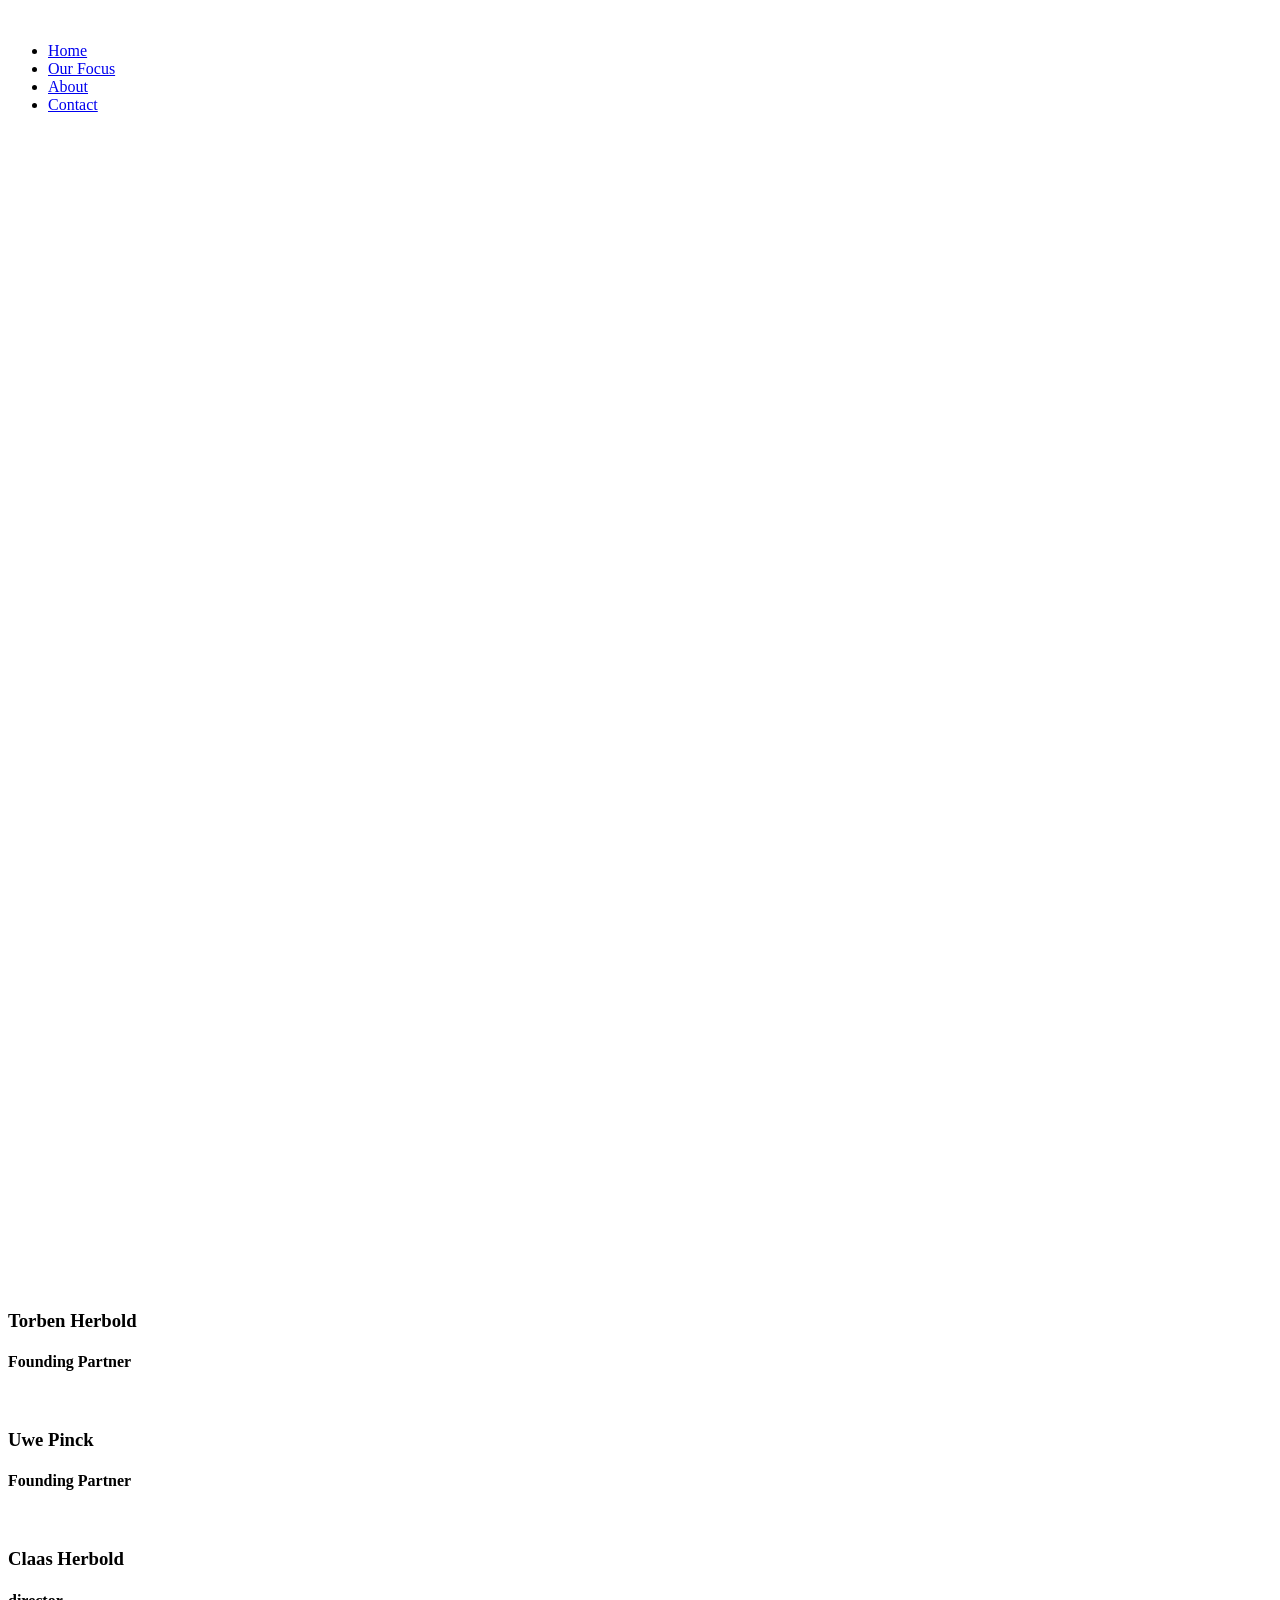
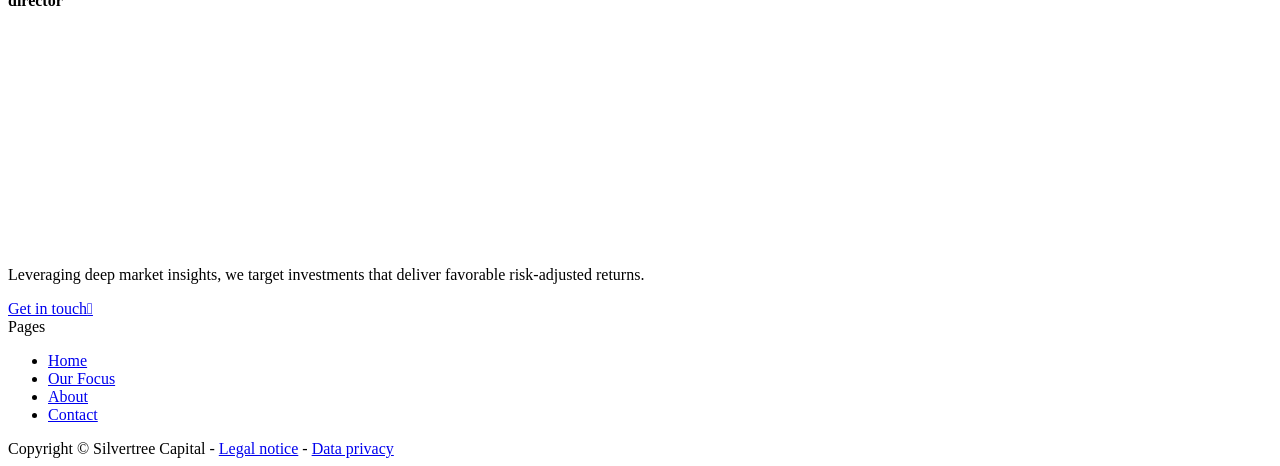
==== public/about/index.html @ 9e9a1d1c "Add files via upload" ====
<!DOCTYPE html><!-- This site was created in Webflow. https://webflow.com --><!-- Last Published: Sat Jul 25 2026 16:51:42 GMT+0000 (Coordinated Universal Time) --><html data-wf-domain="www.silvertree-capital.de" data-wf-page="663e1f1463702f4016083b76" data-wf-site="663e1f1363702f4016083b12" lang="en"><head><meta charset="utf-8"/><title>About - Silvertree Captial</title><meta content="At Silvertree Capital, we&#x27;re not just developing properties; we&#x27;re crafting environments where life thrives." name="description"/><meta content="About - Silvertree Captial" property="og:title"/><meta content="At Silvertree Capital, we&#x27;re not just developing properties; we&#x27;re crafting environments where life thrives." property="og:description"/><meta content="About - Silvertree Captial" name="twitter:title"/><meta content="At Silvertree Capital, we&#x27;re not just developing properties; we&#x27;re crafting environments where life thrives." name="twitter:description"/><meta property="og:type" content="website"/><meta content="summary_large_image" name="twitter:card"/><meta content="width=device-width, initial-scale=1" name="viewport"/><meta content="Webflow" name="generator"/><link href="/assets/css/silvertree-capital.webflow.shared.1a8bb2473.css" rel="stylesheet" type="text/css"/><link href="/assets/fonts/fonts.css" rel="stylesheet" type="text/css"/><link href="/assets/css/site.v6.css" rel="stylesheet" type="text/css"/><link rel="preload" as="image" href="/assets/images/hamburg-alster-header-1920.jpg" media="(min-width: 768px)"/><link rel="preload" as="image" href="/assets/images/hamburg-alster-header-960.jpg" media="(max-width: 767px)"/><style>.section.about{background-image:linear-gradient(rgba(8,10,14,.62),rgba(8,10,14,.62)),url("/assets/images/hamburg-alster-header-1920.jpg");background-position:50% 50%;background-repeat:no-repeat;background-size:cover;min-height:100vh;align-items:center}@media screen and (max-width:767px){.section.about{background-image:linear-gradient(rgba(8,10,14,.62),rgba(8,10,14,.62)),url("/assets/images/hamburg-alster-header-960.jpg")}}</style><script type="text/javascript">!function(o,c){var n=c.documentElement,t=" w-mod-";n.className+=t+"js",("ontouchstart"in o||o.DocumentTouch&&c instanceof DocumentTouch)&&(n.className+=t+"touch")}(window,document);</script><link href="/assets/images/6a315295fad901d6245e35cb_silvertree-capital-icon.png" rel="icon" type="image/png" sizes="32x32" media="(prefers-color-scheme: light)"/><link href="/assets/images/6a315295fad901d6245e35cb_silvertree-capital-icon.png" rel="icon" type="image/png" sizes="32x32" media="(prefers-color-scheme: dark)"/><link href="/assets/images/6a315295ffee8e875b7d99be_silvertree-capital-icon.png" rel="icon" type="image/png" sizes="48x48"/><link href="/assets/images/6a3152955dd1f8c471ed96b3_silvertree-capital-icon.png" rel="apple-touch-icon" sizes="180x180"/><link href="/assets/images/6a31529553859b2323d731cc_silvertree-capital-icon.png" rel="icon" type="image/png" sizes="192x192"/><link href="/assets/images/6a315295923a7083c7847351_silvertree-capital-icon.png" rel="icon" type="image/png" sizes="512x512"/><style>
  .w-webflow-badge{
  display:none !important;
  }
 </style><script type="text/javascript">window.__WEBFLOW_CURRENCY_SETTINGS = {"currencyCode":"USD","symbol":"$","decimal":".","fractionDigits":2,"group":",","template":"{{wf {\"path\":\"symbol\",\"type\":\"PlainText\"} }} {{wf {\"path\":\"amount\",\"type\":\"CommercePrice\"} }} {{wf {\"path\":\"currencyCode\",\"type\":\"PlainText\"} }}","hideDecimalForWholeNumbers":false};</script></head><body><div class="page-wrapper"><div data-collapse="medium" data-animation="default" data-duration="400" data-w-id="04824156-eced-c654-ab98-88caa897ff70" data-easing="ease" data-easing2="ease" role="banner" class="header w-nav"><div class="container-default w-container"><div class="header-wrapper"><div class="split-content header-right"><a href="/" class="header-link w-nav-brand"><img src="/assets/images/66463c0bfa6e8739a011ad07_white_font_transparent-1.png" sizes="(max-width: 767px) 98vw, (max-width: 991px) 728px, 940px" srcset="/assets/images/66463c0bfa6e8739a011ad07_white_font_transparent-1-p-500.png 500w, /assets/images/66463c0bfa6e8739a011ad07_white_font_transparent-1-p-800.png 800w, /assets/images/66463c0bfa6e8739a011ad07_white_font_transparent-1-p-1080.png 1080w, /assets/images/66463c0bfa6e8739a011ad07_white_font_transparent-1.png 1196w" alt="" class="header-logo"/></a></div><div class="split-content header-left"><nav role="navigation" class="nav-menu w-nav-menu"><ul role="list" class="header-navigation"><li class="nav-item-wrapper"><a href="/" class="nav-link">Home</a></li><li class="nav-item-wrapper"><a href="/our-focus" class="nav-link">Our Focus</a></li><li class="nav-item-wrapper"><a href="/about" aria-current="page" class="nav-link w--current">About</a></li><li class="nav-item-wrapper"><a href="/contact" class="nav-link">Contact</a></li></ul></nav><div class="menu-button w-nav-button"><div class="menu-button-icon-main-wrap"><div class="menu-button-icon-wrap"><div class="menu-button-icon-line top"></div><div class="menu-button-icon-line middle"></div><div class="menu-button-icon-line bottom"></div></div></div></div></div></div></div></div><div data-w-id="4d869814-b1e2-86d2-db6f-6ff3fe036704" style="opacity:0" class="section about"><div class="container-default section-with-bg w-container"><div><div class="mg-bottom-large-72px"><div class="title-wrapper mg-bottom-24px"><h1 data-w-id="308b2f58-8316-ce92-6986-f30929297d77" style="-webkit-transform:translate3d(0, 0, 0) scale3d(0.97, 0.97, 1) rotateX(0) rotateY(0) rotateZ(0) skew(0, 0);-moz-transform:translate3d(0, 0, 0) scale3d(0.97, 0.97, 1) rotateX(0) rotateY(0) rotateZ(0) skew(0, 0);-ms-transform:translate3d(0, 0, 0) scale3d(0.97, 0.97, 1) rotateX(0) rotateY(0) rotateZ(0) skew(0, 0);transform:translate3d(0, 0, 0) scale3d(0.97, 0.97, 1) rotateX(0) rotateY(0) rotateZ(0) skew(0, 0);opacity:0" class="display-1 color-white home-hero-title">About Us</h1><div data-w-id="308b2f58-8316-ce92-6986-f30929297d79" style="width:0px" class="inline underline-bg"><div class="fill-block bg-neutral-100"></div></div></div><p data-w-id="fbf1f1e9-5c95-83bb-5704-c61bd8c6dc93" style="-webkit-transform:translate3d(0, 0, 0) scale3d(0.97, 0.97, 1) rotateX(0) rotateY(0) rotateZ(0) skew(0, 0);-moz-transform:translate3d(0, 0, 0) scale3d(0.97, 0.97, 1) rotateX(0) rotateY(0) rotateZ(0) skew(0, 0);-ms-transform:translate3d(0, 0, 0) scale3d(0.97, 0.97, 1) rotateX(0) rotateY(0) rotateZ(0) skew(0, 0);transform:translate3d(0, 0, 0) scale3d(0.97, 0.97, 1) rotateX(0) rotateY(0) rotateZ(0) skew(0, 0);opacity:0" class="paragraph-large home-hero-paragraph">Silvertree Capital invests exclusively its own capital into real estate and development opportunities, with a focus on long-term value creation through disciplined capital allocation.</p></div></div></div></div><div class="section bg-neutral-100"><div class="container-default w-container"><div class="_2-column-grid larger-right-column"><div><div class="mg-bottom-48px"><div class="dash---130px mg-bottom-32px"><div class="fill-block bg-primary-1"></div></div><h2 data-w-id="3b1f2982-4ecf-5f47-b687-80a4da2594a7" style="-webkit-transform:translate3d(0, 0, 0) scale3d(0.97, 0.97, 1) rotateX(0) rotateY(0) rotateZ(0) skew(0, 0);-moz-transform:translate3d(0, 0, 0) scale3d(0.97, 0.97, 1) rotateX(0) rotateY(0) rotateZ(0) skew(0, 0);-ms-transform:translate3d(0, 0, 0) scale3d(0.97, 0.97, 1) rotateX(0) rotateY(0) rotateZ(0) skew(0, 0);transform:translate3d(0, 0, 0) scale3d(0.97, 0.97, 1) rotateX(0) rotateY(0) rotateZ(0) skew(0, 0);opacity:0" class="display-2 mg-bottom-0px">Our Mission</h2></div><img class="image about" src="/assets/images/664081c350f24b34f70484ac_fabian-wolf-uXRnFuwpGXM-unsplash-p-1600.jpg" alt="" style="-webkit-transform:translate3d(0, 0, 0) scale3d(0.97, 0.97, 1) rotateX(0) rotateY(0) rotateZ(0) skew(0, 0);-moz-transform:translate3d(0, 0, 0) scale3d(0.97, 0.97, 1) rotateX(0) rotateY(0) rotateZ(0) skew(0, 0);-ms-transform:translate3d(0, 0, 0) scale3d(0.97, 0.97, 1) rotateX(0) rotateY(0) rotateZ(0) skew(0, 0);transform:translate3d(0, 0, 0) scale3d(0.97, 0.97, 1) rotateX(0) rotateY(0) rotateZ(0) skew(0, 0);opacity:0" sizes="(max-width: 4000px) 100vw, 4000px" data-w-id="0867b109-54bb-2ddc-6b40-e6dbf54d7ffa" srcset="/assets/images/664081c350f24b34f70484ac_fabian-wolf-uXRnFuwpGXM-unsplash-p-1600.jpg 500w, /assets/images/664081c350f24b34f70484ac_fabian-wolf-uXRnFuwpGXM-unsplash-p-1080.jpg 1080w"/></div><div id="w-node-cf9bf992-137c-d051-7981-11e50702d712-16083b76" class="inner-container-650px"><p data-w-id="e8ac335a-157c-e675-7a60-fa9070225025" style="-webkit-transform:translate3d(0, 0, 0) scale3d(0.97, 0.97, 1) rotateX(0) rotateY(0) rotateZ(0) skew(0, 0);-moz-transform:translate3d(0, 0, 0) scale3d(0.97, 0.97, 1) rotateX(0) rotateY(0) rotateZ(0) skew(0, 0);-ms-transform:translate3d(0, 0, 0) scale3d(0.97, 0.97, 1) rotateX(0) rotateY(0) rotateZ(0) skew(0, 0);transform:translate3d(0, 0, 0) scale3d(0.97, 0.97, 1) rotateX(0) rotateY(0) rotateZ(0) skew(0, 0);opacity:0" class="mg-bottom-large-72px">We invest in selected opportunities where our market knowledge, hands-on involvement, and long-term perspective allow us to unlock value and enhance performance over time. We take an active approach to managing and improving our assets throughout the cycle.<br/></p><img class="image about" src="/assets/images/664081f5fbe4d7ae2f394a86_chris-unger-et4QEJGX11g-unsplash-p-1600.jpg" alt="" style="-webkit-transform:translate3d(0, 0, 0) scale3d(0.97, 0.97, 1) rotateX(0) rotateY(0) rotateZ(0) skew(0, 0);-moz-transform:translate3d(0, 0, 0) scale3d(0.97, 0.97, 1) rotateX(0) rotateY(0) rotateZ(0) skew(0, 0);-ms-transform:translate3d(0, 0, 0) scale3d(0.97, 0.97, 1) rotateX(0) rotateY(0) rotateZ(0) skew(0, 0);transform:translate3d(0, 0, 0) scale3d(0.97, 0.97, 1) rotateX(0) rotateY(0) rotateZ(0) skew(0, 0);opacity:0" sizes="(max-width: 3978px) 100vw, 3978px" data-w-id="37961eca-471d-b73a-5647-9a72ef8bf08f" srcset="/assets/images/664081f5fbe4d7ae2f394a86_chris-unger-et4QEJGX11g-unsplash-p-1600.jpg 500w, /assets/images/664081f5fbe4d7ae2f394a86_chris-unger-et4QEJGX11g-unsplash-p-1080.jpg 1080w"/></div></div></div></div><div class="section"><div class="container-default w-container"><div><div class="_2-column-grid mg-bottom-48px"><div><div class="dash---130px mg-bottom-32px"><div class="fill-block bg-primary-1"></div></div><h2 data-w-id="2506b163-7005-e95b-2d07-e92a3da76789" style="-webkit-transform:translate3d(0, 0, 0) scale3d(0.97, 0.97, 1) rotateX(0) rotateY(0) rotateZ(0) skew(0, 0);-moz-transform:translate3d(0, 0, 0) scale3d(0.97, 0.97, 1) rotateX(0) rotateY(0) rotateZ(0) skew(0, 0);-ms-transform:translate3d(0, 0, 0) scale3d(0.97, 0.97, 1) rotateX(0) rotateY(0) rotateZ(0) skew(0, 0);transform:translate3d(0, 0, 0) scale3d(0.97, 0.97, 1) rotateX(0) rotateY(0) rotateZ(0) skew(0, 0);opacity:0" class="display-2 mg-bottom-0px">Our Management</h2></div><div id="w-node-_2506b163-7005-e95b-2d07-e92a3da7678b-16083b76" data-w-id="2506b163-7005-e95b-2d07-e92a3da7678b" style="-webkit-transform:translate3d(0, 0, 0) scale3d(0.97, 0.97, 1) rotateX(0) rotateY(0) rotateZ(0) skew(0, 0);-moz-transform:translate3d(0, 0, 0) scale3d(0.97, 0.97, 1) rotateX(0) rotateY(0) rotateZ(0) skew(0, 0);-ms-transform:translate3d(0, 0, 0) scale3d(0.97, 0.97, 1) rotateX(0) rotateY(0) rotateZ(0) skew(0, 0);transform:translate3d(0, 0, 0) scale3d(0.97, 0.97, 1) rotateX(0) rotateY(0) rotateZ(0) skew(0, 0);opacity:0"></div></div></div><div id="w-node-b0edd016-19ca-bb01-1bc6-6f5aee6fe79c-16083b76" class="w-layout-layout quick-stack wf-layout-layout"><div class="w-layout-cell"><img src="/assets/images/6655da181cdad0244ff8686c_Torben-1-p-800.png" loading="lazy" sizes="(max-width: 3375px) 100vw, 3375px" srcset="/assets/images/6655da181cdad0244ff8686c_Torben-1-p-500.png 500w, /assets/images/6655da181cdad0244ff8686c_Torben-1-p-800.png 800w, /assets/images/6655da181cdad0244ff8686c_Torben-1-p-1080.png 1080w, /assets/images/6655da181cdad0244ff8686c_Torben-1-p-1600.png 1600w" alt=""/><div><h3 class="heading">Torben Herbold</h3><h4 class="text-single-uppercase medium">Founding Partner</h4></div></div><div class="w-layout-cell"><img src="/assets/images/6655da17ba5be57d920dbcf2_Uwe-1-p-800.png" loading="lazy" width="544" sizes="(max-width: 479px) 100vw, 544px" alt="" srcset="/assets/images/6655da17ba5be57d920dbcf2_Uwe-1-p-500.png 500w, /assets/images/6655da17ba5be57d920dbcf2_Uwe-1-p-800.png 800w, /assets/images/6655da17ba5be57d920dbcf2_Uwe-1-p-1080.png 1080w, /assets/images/6655da17ba5be57d920dbcf2_Uwe-1-p-1600.png 1600w"/><div><h3 class="heading">Uwe Pinck</h3><h4 class="text-single-uppercase medium">Founding Partner</h4></div></div><div class="w-layout-cell"><img src="/assets/images/6655da188ce4aad27894f478_Claas-1-p-800.png" loading="lazy" sizes="(max-width: 3375px) 100vw, 3375px" srcset="/assets/images/6655da188ce4aad27894f478_Claas-1-p-500.png 500w, /assets/images/6655da188ce4aad27894f478_Claas-1-p-800.png 800w, /assets/images/6655da188ce4aad27894f478_Claas-1-p-1080.png 1080w, /assets/images/6655da188ce4aad27894f478_Claas-1-p-1600.png 1600w" alt=""/><div><h3 class="heading">Claas Herbold</h3><h4 class="text-single-uppercase medium">director</h4></div></div></div></div></div><div class="section bg-neutral-100 mask"><div class="container-default w-container"><div><div class="_2-column-grid mg-bottom-48px"><div><div class="dash---130px mg-bottom-32px"><div class="fill-block bg-primary-1"></div></div><h2 data-w-id="1bf3bd34-3ce9-e74c-19a0-66e1411b6836" style="-webkit-transform:translate3d(0, 0, 0) scale3d(0.97, 0.97, 1) rotateX(0) rotateY(0) rotateZ(0) skew(0, 0);-moz-transform:translate3d(0, 0, 0) scale3d(0.97, 0.97, 1) rotateX(0) rotateY(0) rotateZ(0) skew(0, 0);-ms-transform:translate3d(0, 0, 0) scale3d(0.97, 0.97, 1) rotateX(0) rotateY(0) rotateZ(0) skew(0, 0);transform:translate3d(0, 0, 0) scale3d(0.97, 0.97, 1) rotateX(0) rotateY(0) rotateZ(0) skew(0, 0);opacity:0" class="display-2 mg-bottom-0px">Our Office</h2></div></div><div data-delay="4000" data-animation="slide" class="slider mg-bottom-mobile w-slider" data-autoplay="false" data-easing="ease" data-hide-arrows="false" data-disable-swipe="false" data-autoplay-limit="0" data-nav-spacing="3" data-duration="500" data-infinite="true"><div data-w-id="abdd3b18-5d66-8b37-345d-62be607b14fc" style="-webkit-transform:translate3d(0, 0, 0) scale3d(0.97, 0.97, 1) rotateX(0) rotateY(0) rotateZ(0) skew(0, 0);-moz-transform:translate3d(0, 0, 0) scale3d(0.97, 0.97, 1) rotateX(0) rotateY(0) rotateZ(0) skew(0, 0);-ms-transform:translate3d(0, 0, 0) scale3d(0.97, 0.97, 1) rotateX(0) rotateY(0) rotateZ(0) skew(0, 0);transform:translate3d(0, 0, 0) scale3d(0.97, 0.97, 1) rotateX(0) rotateY(0) rotateZ(0) skew(0, 0);opacity:0" class="false-mask inner-container-980px w-slider-mask"><div class="slide inner-container-980px w-slide"><div class="card slider-card"><div id="w-node-_40b0ed5f-c1fc-80ae-57c7-1355a8da7551-16083b76"><h3 class="display-3 mg-bottom-40px">Hamburg</h3><div class="mg-bottom-40px mg-mb-24px"><h4>Address</h4><div class="paragraph-large">Langenstücken 34, 22393 Hamburg, Germany</div></div></div><div id="w-node-_5ba2a171-0319-2ac8-0be4-a2da02097555-16083b76" class="image-wrapper"><img src="/assets/images/664b43d7c8dc3d1ed43a28a2_Screenshot-2024-05-20-at-14.32-1.png" alt="" sizes="(max-width: 980px) 100vw, 980px" srcset="/assets/images/664b43d7c8dc3d1ed43a28a2_Screenshot-2024-05-20-at-14.32-1-p-800.png 500w, /assets/images/664b43d7c8dc3d1ed43a28a2_Screenshot-2024-05-20-at-14.32-1.png 980w" class="image full-image"/></div></div></div></div><div data-w-id="abdd3b18-5d66-8b37-345d-62be607b14ff" style="-webkit-transform:translate3d(0, 0, 0) scale3d(0.97, 0.97, 1) rotateX(0) rotateY(0) rotateZ(0) skew(0, 0);-moz-transform:translate3d(0, 0, 0) scale3d(0.97, 0.97, 1) rotateX(0) rotateY(0) rotateZ(0) skew(0, 0);-ms-transform:translate3d(0, 0, 0) scale3d(0.97, 0.97, 1) rotateX(0) rotateY(0) rotateZ(0) skew(0, 0);transform:translate3d(0, 0, 0) scale3d(0.97, 0.97, 1) rotateX(0) rotateY(0) rotateZ(0) skew(0, 0);opacity:0" class="slider-arrow left w-slider-arrow-left"><div class="chevron"></div></div><div data-w-id="abdd3b18-5d66-8b37-345d-62be607b1501" style="-webkit-transform:translate3d(0, 0, 0) scale3d(0.97, 0.97, 1) rotateX(0) rotateY(0) rotateZ(0) skew(0, 0);-moz-transform:translate3d(0, 0, 0) scale3d(0.97, 0.97, 1) rotateX(0) rotateY(0) rotateZ(0) skew(0, 0);-ms-transform:translate3d(0, 0, 0) scale3d(0.97, 0.97, 1) rotateX(0) rotateY(0) rotateZ(0) skew(0, 0);transform:translate3d(0, 0, 0) scale3d(0.97, 0.97, 1) rotateX(0) rotateY(0) rotateZ(0) skew(0, 0);opacity:0" class="slider-arrow w-slider-arrow-right"><div class="chevron"></div></div><div class="slide-nav w-slider-nav w-round"></div></div></div></div></div><footer class="footer"><div class="container-default"><div class="w-layout-grid footer-grid middle"><div><img src="/assets/images/66463c0bfa6e8739a011ad07_white_font_transparent-1.png" width="159" sizes="(max-width: 479px) 47vw, 159px" srcset="/assets/images/66463c0bfa6e8739a011ad07_white_font_transparent-1-p-500.png 500w, /assets/images/66463c0bfa6e8739a011ad07_white_font_transparent-1-p-800.png 800w, /assets/images/66463c0bfa6e8739a011ad07_white_font_transparent-1-p-1080.png 1080w, /assets/images/66463c0bfa6e8739a011ad07_white_font_transparent-1.png 1196w" alt="" class="footer-logo"/><div class="div-block-2"></div><p data-w-id="c22730ce-92e0-a5aa-b1f7-70bd97928b49" class="color-neutral-400 mg-bottom-0px">Leveraging deep market insights, we target investments that deliver favorable risk-adjusted returns.</p><div class="div-block"></div><div data-w-id="bd1c255a-5fb5-524e-faff-4a896b7d5a93" class="_2-buttons-wrap"><a href="/contact" class="button-primary button-white _2-buttons w-inline-block"><div>Get in touch<span class="button-arrow"></span></div><div class="underline-wrap"><div class="button-underline white"></div></div></a></div></div><div id="w-node-_48917d72-5402-0e43-5517-68550283e1ba-ae2f46c5" data-w-id="48917d72-5402-0e43-5517-68550283e1ba" class="footer-column"><div class="footer-title mg-bottom-40px">Pages</div><div class="footer-nav-wrapper"><ul role="list" class="footer-nav"><li class="footer-nav-item"><a href="/" class="footer-link">Home</a></li><li class="footer-nav-item"><a href="/our-focus" class="footer-link">Our Focus</a></li><li class="footer-nav-item"><a href="/about" aria-current="page" class="footer-link w--current">About</a></li><li class="footer-nav-item"><a href="/contact" class="footer-link">Contact</a></li></ul></div></div></div><div class="footer-bottom-content"><div><div data-w-id="22f1d813-2ba8-69a6-baca-3d41fc54634a">Copyright © Silvertree Capital - <a href="/impressum" class="link">Legal notice</a> - <a href="/datenschutz" class="link">Data privacy</a></div></div></div></div></footer></div><script src="/assets/js/jquery-3.5.1.min.dc5e7f18c8.js" type="text/javascript"></script><script src="/assets/js/webflow.schunk.161f08e56d0294aa.js" type="text/javascript"></script><script src="/assets/js/webflow.schunk.1b6f95f79d54daef.js" type="text/javascript"></script><script src="/assets/js/webflow.schunk.bad753b47b970d67.js" type="text/javascript"></script><script src="/assets/js/webflow.6b725c12.0cbb1a4dad8b4aff.js" type="text/javascript"></script></body></html>
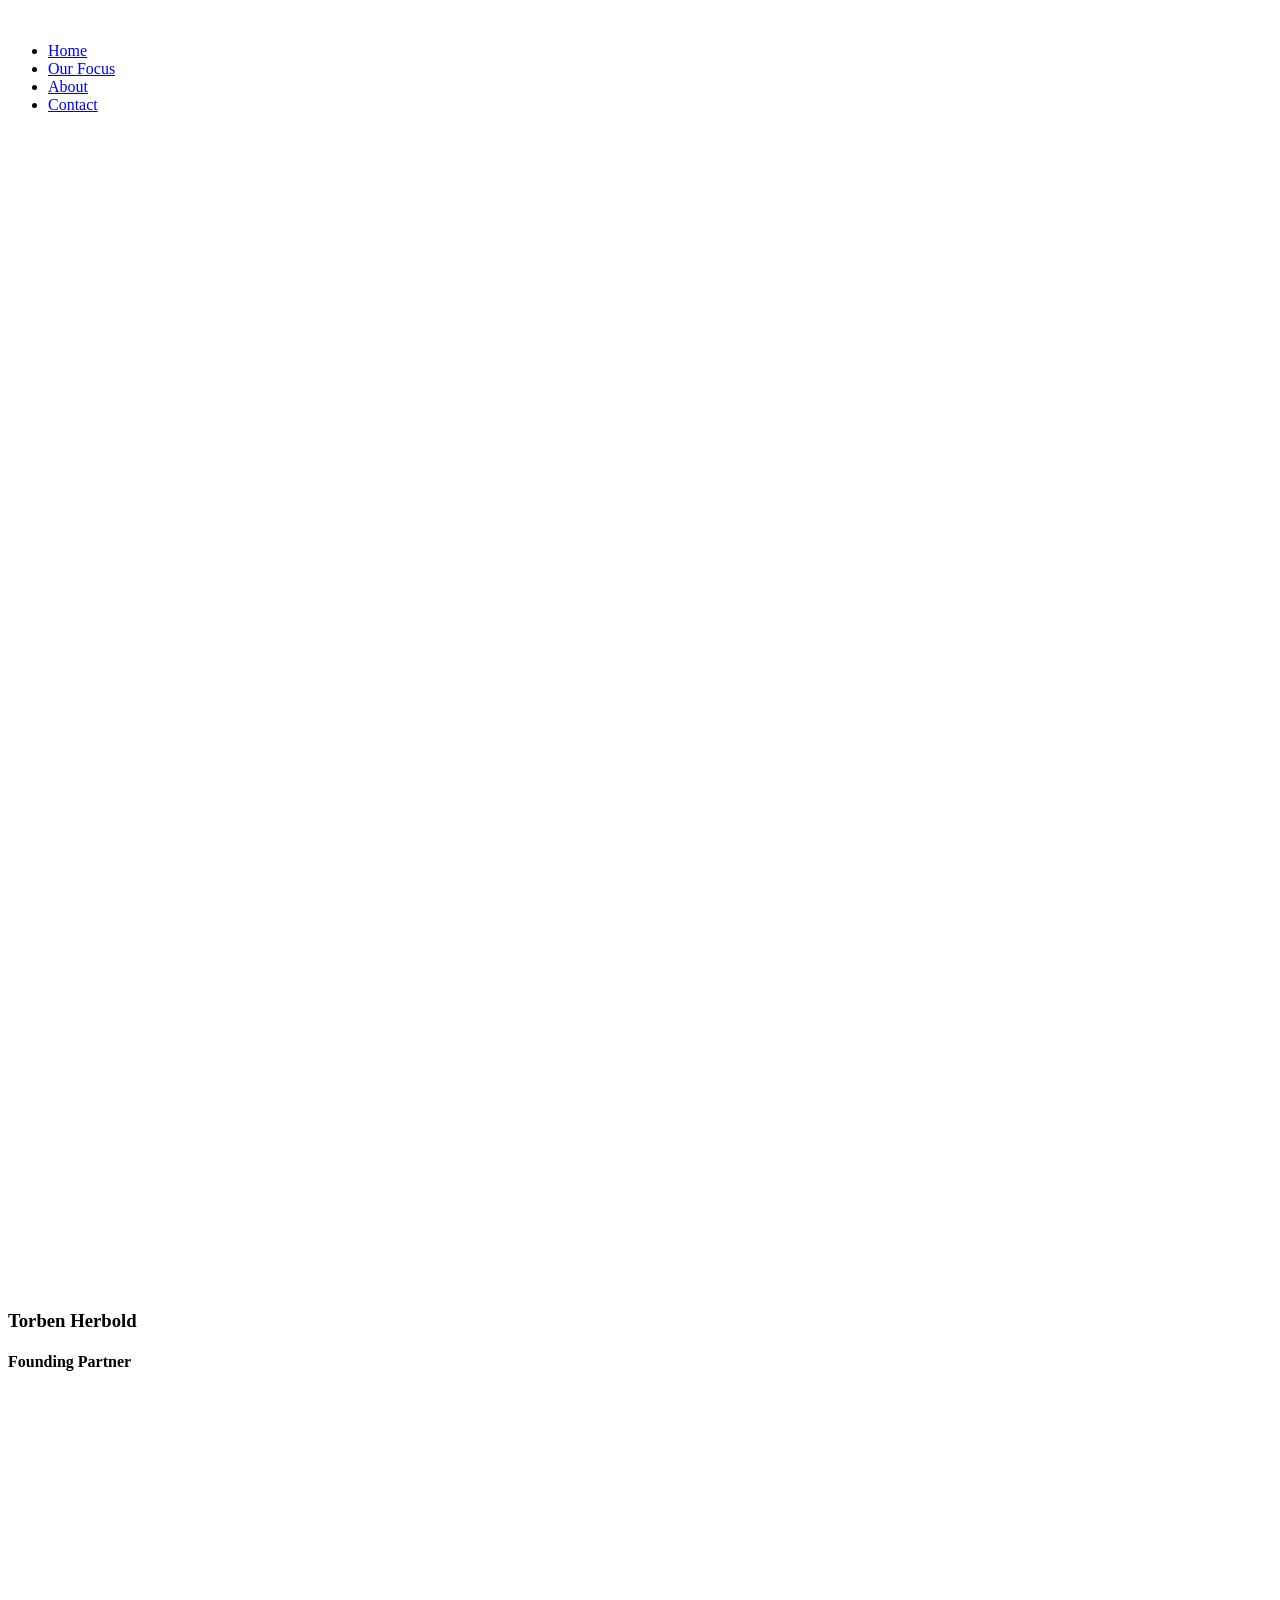
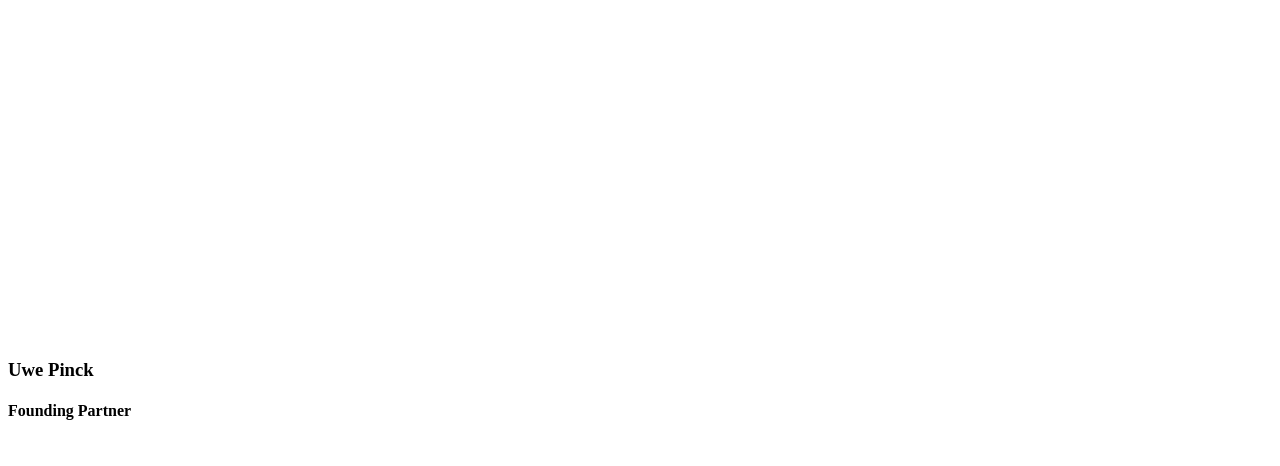
==== commit bcfdca3c: "Add files via upload" ====
--- a/public/about/index.html
+++ b/public/about/index.html
@@ -1,4 +1,4 @@
-<!DOCTYPE html><!-- This site was created in Webflow. https://webflow.com --><!-- Last Published: Sat Jul 25 2026 16:51:42 GMT+0000 (Coordinated Universal Time) --><html data-wf-domain="www.silvertree-capital.de" data-wf-page="663e1f1463702f4016083b76" data-wf-site="663e1f1363702f4016083b12" lang="en"><head><meta charset="utf-8"/><title>About - Silvertree Captial</title><meta content="At Silvertree Capital, we&#x27;re not just developing properties; we&#x27;re crafting environments where life thrives." name="description"/><meta content="About - Silvertree Captial" property="og:title"/><meta content="At Silvertree Capital, we&#x27;re not just developing properties; we&#x27;re crafting environments where life thrives." property="og:description"/><meta content="About - Silvertree Captial" name="twitter:title"/><meta content="At Silvertree Capital, we&#x27;re not just developing properties; we&#x27;re crafting environments where life thrives." name="twitter:description"/><meta property="og:type" content="website"/><meta content="summary_large_image" name="twitter:card"/><meta content="width=device-width, initial-scale=1" name="viewport"/><meta content="Webflow" name="generator"/><link href="/assets/css/silvertree-capital.webflow.shared.1a8bb2473.css" rel="stylesheet" type="text/css"/><link href="/assets/fonts/fonts.css" rel="stylesheet" type="text/css"/><link href="/assets/css/site.v6.css" rel="stylesheet" type="text/css"/><link rel="preload" as="image" href="/assets/images/hamburg-alster-header-1920.jpg" media="(min-width: 768px)"/><link rel="preload" as="image" href="/assets/images/hamburg-alster-header-960.jpg" media="(max-width: 767px)"/><style>.section.about{background-image:linear-gradient(rgba(8,10,14,.62),rgba(8,10,14,.62)),url("/assets/images/hamburg-alster-header-1920.jpg");background-position:50% 50%;background-repeat:no-repeat;background-size:cover;min-height:100vh;align-items:center}@media screen and (max-width:767px){.section.about{background-image:linear-gradient(rgba(8,10,14,.62),rgba(8,10,14,.62)),url("/assets/images/hamburg-alster-header-960.jpg")}}</style><script type="text/javascript">!function(o,c){var n=c.documentElement,t=" w-mod-";n.className+=t+"js",("ontouchstart"in o||o.DocumentTouch&&c instanceof DocumentTouch)&&(n.className+=t+"touch")}(window,document);</script><link href="/assets/images/6a315295fad901d6245e35cb_silvertree-capital-icon.png" rel="icon" type="image/png" sizes="32x32" media="(prefers-color-scheme: light)"/><link href="/assets/images/6a315295fad901d6245e35cb_silvertree-capital-icon.png" rel="icon" type="image/png" sizes="32x32" media="(prefers-color-scheme: dark)"/><link href="/assets/images/6a315295ffee8e875b7d99be_silvertree-capital-icon.png" rel="icon" type="image/png" sizes="48x48"/><link href="/assets/images/6a3152955dd1f8c471ed96b3_silvertree-capital-icon.png" rel="apple-touch-icon" sizes="180x180"/><link href="/assets/images/6a31529553859b2323d731cc_silvertree-capital-icon.png" rel="icon" type="image/png" sizes="192x192"/><link href="/assets/images/6a315295923a7083c7847351_silvertree-capital-icon.png" rel="icon" type="image/png" sizes="512x512"/><style>
+<!DOCTYPE html><!-- This site was created in Webflow. https://webflow.com --><!-- Last Published: Sat Jul 25 2026 16:51:42 GMT+0000 (Coordinated Universal Time) --><html data-wf-domain="www.silvertree-capital.de" data-wf-page="663e1f1463702f4016083b76" data-wf-site="663e1f1363702f4016083b12" lang="en"><head><meta charset="utf-8"/><title>About - Silvertree Captial</title><meta content="At Silvertree Capital, we&#x27;re not just developing properties; we&#x27;re crafting environments where life thrives." name="description"/><meta content="About - Silvertree Captial" property="og:title"/><meta content="At Silvertree Capital, we&#x27;re not just developing properties; we&#x27;re crafting environments where life thrives." property="og:description"/><meta content="About - Silvertree Captial" name="twitter:title"/><meta content="At Silvertree Capital, we&#x27;re not just developing properties; we&#x27;re crafting environments where life thrives." name="twitter:description"/><meta property="og:type" content="website"/><meta content="summary_large_image" name="twitter:card"/><meta content="width=device-width, initial-scale=1" name="viewport"/><meta content="Webflow" name="generator"/><link href="/assets/css/silvertree-capital.webflow.shared.1a8bb2473.css" rel="stylesheet" type="text/css"/><link href="/assets/fonts/fonts.css" rel="stylesheet" type="text/css"/><link href="/assets/css/site.v7.css" rel="stylesheet" type="text/css"/><link rel="preload" as="image" href="/assets/images/hamburg-alster-header-1920.jpg" media="(min-width: 768px)"/><link rel="preload" as="image" href="/assets/images/hamburg-alster-header-960.jpg" media="(max-width: 767px)"/><style>.section.about{background-image:linear-gradient(rgba(8,10,14,.62),rgba(8,10,14,.62)),url("/assets/images/hamburg-alster-header-1920.jpg");background-position:50% 50%;background-repeat:no-repeat;background-size:cover;min-height:100vh;align-items:center}@media screen and (max-width:767px){.section.about{background-image:linear-gradient(rgba(8,10,14,.62),rgba(8,10,14,.62)),url("/assets/images/hamburg-alster-header-960.jpg")}}</style><script type="text/javascript">!function(o,c){var n=c.documentElement,t=" w-mod-";n.className+=t+"js",("ontouchstart"in o||o.DocumentTouch&&c instanceof DocumentTouch)&&(n.className+=t+"touch")}(window,document);</script><link href="/assets/images/6a315295fad901d6245e35cb_silvertree-capital-icon.png" rel="icon" type="image/png" sizes="32x32" media="(prefers-color-scheme: light)"/><link href="/assets/images/6a315295fad901d6245e35cb_silvertree-capital-icon.png" rel="icon" type="image/png" sizes="32x32" media="(prefers-color-scheme: dark)"/><link href="/assets/images/6a315295ffee8e875b7d99be_silvertree-capital-icon.png" rel="icon" type="image/png" sizes="48x48"/><link href="/assets/images/6a3152955dd1f8c471ed96b3_silvertree-capital-icon.png" rel="apple-touch-icon" sizes="180x180"/><link href="/assets/images/6a31529553859b2323d731cc_silvertree-capital-icon.png" rel="icon" type="image/png" sizes="192x192"/><link href="/assets/images/6a315295923a7083c7847351_silvertree-capital-icon.png" rel="icon" type="image/png" sizes="512x512"/><style>
   .w-webflow-badge{
   display:none !important;
   }
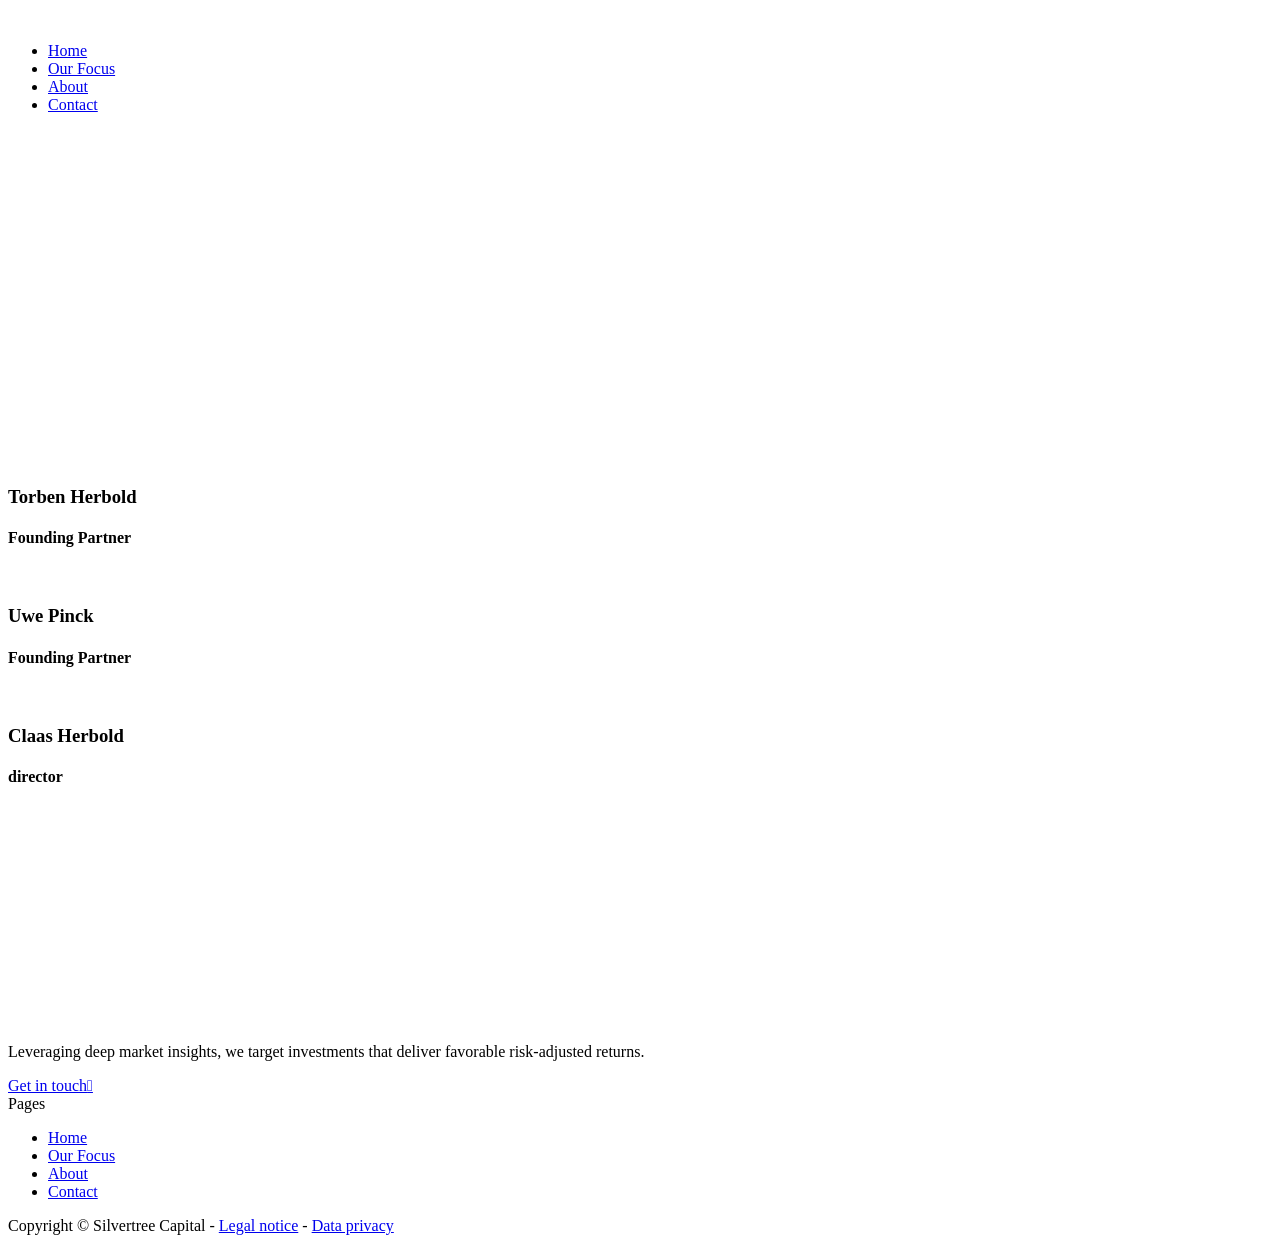
==== commit dcd37b56: "Add files via upload" ====
--- a/public/about/index.html
+++ b/public/about/index.html
@@ -1,4 +1,4 @@
-<!DOCTYPE html><!-- This site was created in Webflow. https://webflow.com --><!-- Last Published: Sat Jul 25 2026 16:51:42 GMT+0000 (Coordinated Universal Time) --><html data-wf-domain="www.silvertree-capital.de" data-wf-page="663e1f1463702f4016083b76" data-wf-site="663e1f1363702f4016083b12" lang="en"><head><meta charset="utf-8"/><title>About - Silvertree Captial</title><meta content="At Silvertree Capital, we&#x27;re not just developing properties; we&#x27;re crafting environments where life thrives." name="description"/><meta content="About - Silvertree Captial" property="og:title"/><meta content="At Silvertree Capital, we&#x27;re not just developing properties; we&#x27;re crafting environments where life thrives." property="og:description"/><meta content="About - Silvertree Captial" name="twitter:title"/><meta content="At Silvertree Capital, we&#x27;re not just developing properties; we&#x27;re crafting environments where life thrives." name="twitter:description"/><meta property="og:type" content="website"/><meta content="summary_large_image" name="twitter:card"/><meta content="width=device-width, initial-scale=1" name="viewport"/><meta content="Webflow" name="generator"/><link href="/assets/css/silvertree-capital.webflow.shared.1a8bb2473.css" rel="stylesheet" type="text/css"/><link href="/assets/fonts/fonts.css" rel="stylesheet" type="text/css"/><link href="/assets/css/site.v7.css" rel="stylesheet" type="text/css"/><link rel="preload" as="image" href="/assets/images/hamburg-alster-header-1920.jpg" media="(min-width: 768px)"/><link rel="preload" as="image" href="/assets/images/hamburg-alster-header-960.jpg" media="(max-width: 767px)"/><style>.section.about{background-image:linear-gradient(rgba(8,10,14,.62),rgba(8,10,14,.62)),url("/assets/images/hamburg-alster-header-1920.jpg");background-position:50% 50%;background-repeat:no-repeat;background-size:cover;min-height:100vh;align-items:center}@media screen and (max-width:767px){.section.about{background-image:linear-gradient(rgba(8,10,14,.62),rgba(8,10,14,.62)),url("/assets/images/hamburg-alster-header-960.jpg")}}</style><script type="text/javascript">!function(o,c){var n=c.documentElement,t=" w-mod-";n.className+=t+"js",("ontouchstart"in o||o.DocumentTouch&&c instanceof DocumentTouch)&&(n.className+=t+"touch")}(window,document);</script><link href="/assets/images/6a315295fad901d6245e35cb_silvertree-capital-icon.png" rel="icon" type="image/png" sizes="32x32" media="(prefers-color-scheme: light)"/><link href="/assets/images/6a315295fad901d6245e35cb_silvertree-capital-icon.png" rel="icon" type="image/png" sizes="32x32" media="(prefers-color-scheme: dark)"/><link href="/assets/images/6a315295ffee8e875b7d99be_silvertree-capital-icon.png" rel="icon" type="image/png" sizes="48x48"/><link href="/assets/images/6a3152955dd1f8c471ed96b3_silvertree-capital-icon.png" rel="apple-touch-icon" sizes="180x180"/><link href="/assets/images/6a31529553859b2323d731cc_silvertree-capital-icon.png" rel="icon" type="image/png" sizes="192x192"/><link href="/assets/images/6a315295923a7083c7847351_silvertree-capital-icon.png" rel="icon" type="image/png" sizes="512x512"/><style>
+<!DOCTYPE html><!-- This site was created in Webflow. https://webflow.com --><!-- Last Published: Sat Jul 25 2026 16:51:42 GMT+0000 (Coordinated Universal Time) --><html data-wf-domain="www.silvertree-capital.de" data-wf-page="663e1f1463702f4016083b76" data-wf-site="663e1f1363702f4016083b12" lang="en"><head><meta charset="utf-8"/><title>About - Silvertree Captial</title><meta content="At Silvertree Capital, we&#x27;re not just developing properties; we&#x27;re crafting environments where life thrives." name="description"/><meta content="About - Silvertree Captial" property="og:title"/><meta content="At Silvertree Capital, we&#x27;re not just developing properties; we&#x27;re crafting environments where life thrives." property="og:description"/><meta content="About - Silvertree Captial" name="twitter:title"/><meta content="At Silvertree Capital, we&#x27;re not just developing properties; we&#x27;re crafting environments where life thrives." name="twitter:description"/><meta property="og:type" content="website"/><meta content="summary_large_image" name="twitter:card"/><meta content="width=device-width, initial-scale=1" name="viewport"/><meta content="Webflow" name="generator"/><link href="/assets/css/silvertree-capital.webflow.shared.1a8bb2473.css" rel="stylesheet" type="text/css"/><link href="/assets/fonts/fonts.css" rel="stylesheet" type="text/css"/><link href="/styles.css" rel="stylesheet" type="text/css"/><script type="text/javascript">!function(o,c){var n=c.documentElement,t=" w-mod-";n.className+=t+"js",("ontouchstart"in o||o.DocumentTouch&&c instanceof DocumentTouch)&&(n.className+=t+"touch")}(window,document);</script><link href="/assets/images/6a315295fad901d6245e35cb_silvertree-capital-icon.png" rel="icon" type="image/png" sizes="32x32" media="(prefers-color-scheme: light)"/><link href="/assets/images/6a315295fad901d6245e35cb_silvertree-capital-icon.png" rel="icon" type="image/png" sizes="32x32" media="(prefers-color-scheme: dark)"/><link href="/assets/images/6a315295ffee8e875b7d99be_silvertree-capital-icon.png" rel="icon" type="image/png" sizes="48x48"/><link href="/assets/images/6a3152955dd1f8c471ed96b3_silvertree-capital-icon.png" rel="apple-touch-icon" sizes="180x180"/><link href="/assets/images/6a31529553859b2323d731cc_silvertree-capital-icon.png" rel="icon" type="image/png" sizes="192x192"/><link href="/assets/images/6a315295923a7083c7847351_silvertree-capital-icon.png" rel="icon" type="image/png" sizes="512x512"/><style>
   .w-webflow-badge{
   display:none !important;
   }
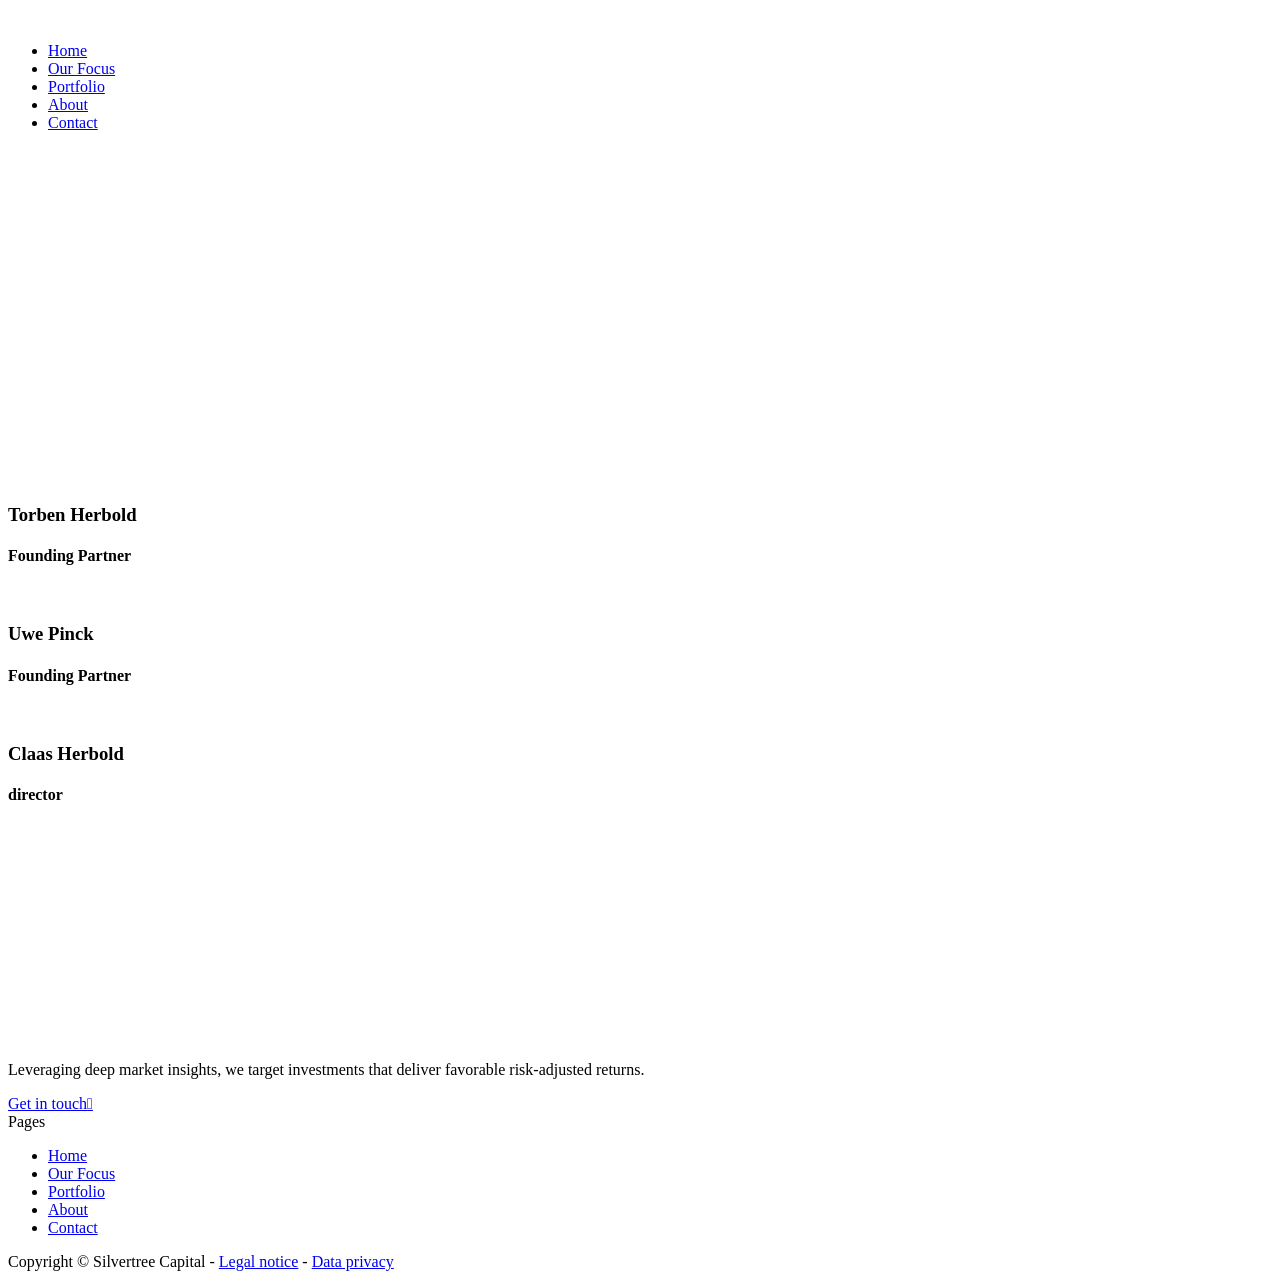
==== commit a939024a: "Add files via upload" ====
--- a/public/about/index.html
+++ b/public/about/index.html
@@ -2,4 +2,4 @@
   .w-webflow-badge{
   display:none !important;
   }
- </style><script type="text/javascript">window.__WEBFLOW_CURRENCY_SETTINGS = {"currencyCode":"USD","symbol":"$","decimal":".","fractionDigits":2,"group":",","template":"{{wf {\"path\":\"symbol\",\"type\":\"PlainText\"} }} {{wf {\"path\":\"amount\",\"type\":\"CommercePrice\"} }} {{wf {\"path\":\"currencyCode\",\"type\":\"PlainText\"} }}","hideDecimalForWholeNumbers":false};</script></head><body><div class="page-wrapper"><div data-collapse="medium" data-animation="default" data-duration="400" data-w-id="04824156-eced-c654-ab98-88caa897ff70" data-easing="ease" data-easing2="ease" role="banner" class="header w-nav"><div class="container-default w-container"><div class="header-wrapper"><div class="split-content header-right"><a href="/" class="header-link w-nav-brand"><img src="/assets/images/66463c0bfa6e8739a011ad07_white_font_transparent-1.png" sizes="(max-width: 767px) 98vw, (max-width: 991px) 728px, 940px" srcset="/assets/images/66463c0bfa6e8739a011ad07_white_font_transparent-1-p-500.png 500w, /assets/images/66463c0bfa6e8739a011ad07_white_font_transparent-1-p-800.png 800w, /assets/images/66463c0bfa6e8739a011ad07_white_font_transparent-1-p-1080.png 1080w, /assets/images/66463c0bfa6e8739a011ad07_white_font_transparent-1.png 1196w" alt="" class="header-logo"/></a></div><div class="split-content header-left"><nav role="navigation" class="nav-menu w-nav-menu"><ul role="list" class="header-navigation"><li class="nav-item-wrapper"><a href="/" class="nav-link">Home</a></li><li class="nav-item-wrapper"><a href="/our-focus" class="nav-link">Our Focus</a></li><li class="nav-item-wrapper"><a href="/about" aria-current="page" class="nav-link w--current">About</a></li><li class="nav-item-wrapper"><a href="/contact" class="nav-link">Contact</a></li></ul></nav><div class="menu-button w-nav-button"><div class="menu-button-icon-main-wrap"><div class="menu-button-icon-wrap"><div class="menu-button-icon-line top"></div><div class="menu-button-icon-line middle"></div><div class="menu-button-icon-line bottom"></div></div></div></div></div></div></div></div><div data-w-id="4d869814-b1e2-86d2-db6f-6ff3fe036704" style="opacity:0" class="section about"><div class="container-default section-with-bg w-container"><div><div class="mg-bottom-large-72px"><div class="title-wrapper mg-bottom-24px"><h1 data-w-id="308b2f58-8316-ce92-6986-f30929297d77" style="-webkit-transform:translate3d(0, 0, 0) scale3d(0.97, 0.97, 1) rotateX(0) rotateY(0) rotateZ(0) skew(0, 0);-moz-transform:translate3d(0, 0, 0) scale3d(0.97, 0.97, 1) rotateX(0) rotateY(0) rotateZ(0) skew(0, 0);-ms-transform:translate3d(0, 0, 0) scale3d(0.97, 0.97, 1) rotateX(0) rotateY(0) rotateZ(0) skew(0, 0);transform:translate3d(0, 0, 0) scale3d(0.97, 0.97, 1) rotateX(0) rotateY(0) rotateZ(0) skew(0, 0);opacity:0" class="display-1 color-white home-hero-title">About Us</h1><div data-w-id="308b2f58-8316-ce92-6986-f30929297d79" style="width:0px" class="inline underline-bg"><div class="fill-block bg-neutral-100"></div></div></div><p data-w-id="fbf1f1e9-5c95-83bb-5704-c61bd8c6dc93" style="-webkit-transform:translate3d(0, 0, 0) scale3d(0.97, 0.97, 1) rotateX(0) rotateY(0) rotateZ(0) skew(0, 0);-moz-transform:translate3d(0, 0, 0) scale3d(0.97, 0.97, 1) rotateX(0) rotateY(0) rotateZ(0) skew(0, 0);-ms-transform:translate3d(0, 0, 0) scale3d(0.97, 0.97, 1) rotateX(0) rotateY(0) rotateZ(0) skew(0, 0);transform:translate3d(0, 0, 0) scale3d(0.97, 0.97, 1) rotateX(0) rotateY(0) rotateZ(0) skew(0, 0);opacity:0" class="paragraph-large home-hero-paragraph">Silvertree Capital invests exclusively its own capital into real estate and development opportunities, with a focus on long-term value creation through disciplined capital allocation.</p></div></div></div></div><div class="section bg-neutral-100"><div class="container-default w-container"><div class="_2-column-grid larger-right-column"><div><div class="mg-bottom-48px"><div class="dash---130px mg-bottom-32px"><div class="fill-block bg-primary-1"></div></div><h2 data-w-id="3b1f2982-4ecf-5f47-b687-80a4da2594a7" style="-webkit-transform:translate3d(0, 0, 0) scale3d(0.97, 0.97, 1) rotateX(0) rotateY(0) rotateZ(0) skew(0, 0);-moz-transform:translate3d(0, 0, 0) scale3d(0.97, 0.97, 1) rotateX(0) rotateY(0) rotateZ(0) skew(0, 0);-ms-transform:translate3d(0, 0, 0) scale3d(0.97, 0.97, 1) rotateX(0) rotateY(0) rotateZ(0) skew(0, 0);transform:translate3d(0, 0, 0) scale3d(0.97, 0.97, 1) rotateX(0) rotateY(0) rotateZ(0) skew(0, 0);opacity:0" class="display-2 mg-bottom-0px">Our Mission</h2></div><img class="image about" src="/assets/images/664081c350f24b34f70484ac_fabian-wolf-uXRnFuwpGXM-unsplash-p-1600.jpg" alt="" style="-webkit-transform:translate3d(0, 0, 0) scale3d(0.97, 0.97, 1) rotateX(0) rotateY(0) rotateZ(0) skew(0, 0);-moz-transform:translate3d(0, 0, 0) scale3d(0.97, 0.97, 1) rotateX(0) rotateY(0) rotateZ(0) skew(0, 0);-ms-transform:translate3d(0, 0, 0) scale3d(0.97, 0.97, 1) rotateX(0) rotateY(0) rotateZ(0) skew(0, 0);transform:translate3d(0, 0, 0) scale3d(0.97, 0.97, 1) rotateX(0) rotateY(0) rotateZ(0) skew(0, 0);opacity:0" sizes="(max-width: 4000px) 100vw, 4000px" data-w-id="0867b109-54bb-2ddc-6b40-e6dbf54d7ffa" srcset="/assets/images/664081c350f24b34f70484ac_fabian-wolf-uXRnFuwpGXM-unsplash-p-1600.jpg 500w, /assets/images/664081c350f24b34f70484ac_fabian-wolf-uXRnFuwpGXM-unsplash-p-1080.jpg 1080w"/></div><div id="w-node-cf9bf992-137c-d051-7981-11e50702d712-16083b76" class="inner-container-650px"><p data-w-id="e8ac335a-157c-e675-7a60-fa9070225025" style="-webkit-transform:translate3d(0, 0, 0) scale3d(0.97, 0.97, 1) rotateX(0) rotateY(0) rotateZ(0) skew(0, 0);-moz-transform:translate3d(0, 0, 0) scale3d(0.97, 0.97, 1) rotateX(0) rotateY(0) rotateZ(0) skew(0, 0);-ms-transform:translate3d(0, 0, 0) scale3d(0.97, 0.97, 1) rotateX(0) rotateY(0) rotateZ(0) skew(0, 0);transform:translate3d(0, 0, 0) scale3d(0.97, 0.97, 1) rotateX(0) rotateY(0) rotateZ(0) skew(0, 0);opacity:0" class="mg-bottom-large-72px">We invest in selected opportunities where our market knowledge, hands-on involvement, and long-term perspective allow us to unlock value and enhance performance over time. We take an active approach to managing and improving our assets throughout the cycle.<br/></p><img class="image about" src="/assets/images/664081f5fbe4d7ae2f394a86_chris-unger-et4QEJGX11g-unsplash-p-1600.jpg" alt="" style="-webkit-transform:translate3d(0, 0, 0) scale3d(0.97, 0.97, 1) rotateX(0) rotateY(0) rotateZ(0) skew(0, 0);-moz-transform:translate3d(0, 0, 0) scale3d(0.97, 0.97, 1) rotateX(0) rotateY(0) rotateZ(0) skew(0, 0);-ms-transform:translate3d(0, 0, 0) scale3d(0.97, 0.97, 1) rotateX(0) rotateY(0) rotateZ(0) skew(0, 0);transform:translate3d(0, 0, 0) scale3d(0.97, 0.97, 1) rotateX(0) rotateY(0) rotateZ(0) skew(0, 0);opacity:0" sizes="(max-width: 3978px) 100vw, 3978px" data-w-id="37961eca-471d-b73a-5647-9a72ef8bf08f" srcset="/assets/images/664081f5fbe4d7ae2f394a86_chris-unger-et4QEJGX11g-unsplash-p-1600.jpg 500w, /assets/images/664081f5fbe4d7ae2f394a86_chris-unger-et4QEJGX11g-unsplash-p-1080.jpg 1080w"/></div></div></div></div><div class="section"><div class="container-default w-container"><div><div class="_2-column-grid mg-bottom-48px"><div><div class="dash---130px mg-bottom-32px"><div class="fill-block bg-primary-1"></div></div><h2 data-w-id="2506b163-7005-e95b-2d07-e92a3da76789" style="-webkit-transform:translate3d(0, 0, 0) scale3d(0.97, 0.97, 1) rotateX(0) rotateY(0) rotateZ(0) skew(0, 0);-moz-transform:translate3d(0, 0, 0) scale3d(0.97, 0.97, 1) rotateX(0) rotateY(0) rotateZ(0) skew(0, 0);-ms-transform:translate3d(0, 0, 0) scale3d(0.97, 0.97, 1) rotateX(0) rotateY(0) rotateZ(0) skew(0, 0);transform:translate3d(0, 0, 0) scale3d(0.97, 0.97, 1) rotateX(0) rotateY(0) rotateZ(0) skew(0, 0);opacity:0" class="display-2 mg-bottom-0px">Our Management</h2></div><div id="w-node-_2506b163-7005-e95b-2d07-e92a3da7678b-16083b76" data-w-id="2506b163-7005-e95b-2d07-e92a3da7678b" style="-webkit-transform:translate3d(0, 0, 0) scale3d(0.97, 0.97, 1) rotateX(0) rotateY(0) rotateZ(0) skew(0, 0);-moz-transform:translate3d(0, 0, 0) scale3d(0.97, 0.97, 1) rotateX(0) rotateY(0) rotateZ(0) skew(0, 0);-ms-transform:translate3d(0, 0, 0) scale3d(0.97, 0.97, 1) rotateX(0) rotateY(0) rotateZ(0) skew(0, 0);transform:translate3d(0, 0, 0) scale3d(0.97, 0.97, 1) rotateX(0) rotateY(0) rotateZ(0) skew(0, 0);opacity:0"></div></div></div><div id="w-node-b0edd016-19ca-bb01-1bc6-6f5aee6fe79c-16083b76" class="w-layout-layout quick-stack wf-layout-layout"><div class="w-layout-cell"><img src="/assets/images/6655da181cdad0244ff8686c_Torben-1-p-800.png" loading="lazy" sizes="(max-width: 3375px) 100vw, 3375px" srcset="/assets/images/6655da181cdad0244ff8686c_Torben-1-p-500.png 500w, /assets/images/6655da181cdad0244ff8686c_Torben-1-p-800.png 800w, /assets/images/6655da181cdad0244ff8686c_Torben-1-p-1080.png 1080w, /assets/images/6655da181cdad0244ff8686c_Torben-1-p-1600.png 1600w" alt=""/><div><h3 class="heading">Torben Herbold</h3><h4 class="text-single-uppercase medium">Founding Partner</h4></div></div><div class="w-layout-cell"><img src="/assets/images/6655da17ba5be57d920dbcf2_Uwe-1-p-800.png" loading="lazy" width="544" sizes="(max-width: 479px) 100vw, 544px" alt="" srcset="/assets/images/6655da17ba5be57d920dbcf2_Uwe-1-p-500.png 500w, /assets/images/6655da17ba5be57d920dbcf2_Uwe-1-p-800.png 800w, /assets/images/6655da17ba5be57d920dbcf2_Uwe-1-p-1080.png 1080w, /assets/images/6655da17ba5be57d920dbcf2_Uwe-1-p-1600.png 1600w"/><div><h3 class="heading">Uwe Pinck</h3><h4 class="text-single-uppercase medium">Founding Partner</h4></div></div><div class="w-layout-cell"><img src="/assets/images/6655da188ce4aad27894f478_Claas-1-p-800.png" loading="lazy" sizes="(max-width: 3375px) 100vw, 3375px" srcset="/assets/images/6655da188ce4aad27894f478_Claas-1-p-500.png 500w, /assets/images/6655da188ce4aad27894f478_Claas-1-p-800.png 800w, /assets/images/6655da188ce4aad27894f478_Claas-1-p-1080.png 1080w, /assets/images/6655da188ce4aad27894f478_Claas-1-p-1600.png 1600w" alt=""/><div><h3 class="heading">Claas Herbold</h3><h4 class="text-single-uppercase medium">director</h4></div></div></div></div></div><div class="section bg-neutral-100 mask"><div class="container-default w-container"><div><div class="_2-column-grid mg-bottom-48px"><div><div class="dash---130px mg-bottom-32px"><div class="fill-block bg-primary-1"></div></div><h2 data-w-id="1bf3bd34-3ce9-e74c-19a0-66e1411b6836" style="-webkit-transform:translate3d(0, 0, 0) scale3d(0.97, 0.97, 1) rotateX(0) rotateY(0) rotateZ(0) skew(0, 0);-moz-transform:translate3d(0, 0, 0) scale3d(0.97, 0.97, 1) rotateX(0) rotateY(0) rotateZ(0) skew(0, 0);-ms-transform:translate3d(0, 0, 0) scale3d(0.97, 0.97, 1) rotateX(0) rotateY(0) rotateZ(0) skew(0, 0);transform:translate3d(0, 0, 0) scale3d(0.97, 0.97, 1) rotateX(0) rotateY(0) rotateZ(0) skew(0, 0);opacity:0" class="display-2 mg-bottom-0px">Our Office</h2></div></div><div data-delay="4000" data-animation="slide" class="slider mg-bottom-mobile w-slider" data-autoplay="false" data-easing="ease" data-hide-arrows="false" data-disable-swipe="false" data-autoplay-limit="0" data-nav-spacing="3" data-duration="500" data-infinite="true"><div data-w-id="abdd3b18-5d66-8b37-345d-62be607b14fc" style="-webkit-transform:translate3d(0, 0, 0) scale3d(0.97, 0.97, 1) rotateX(0) rotateY(0) rotateZ(0) skew(0, 0);-moz-transform:translate3d(0, 0, 0) scale3d(0.97, 0.97, 1) rotateX(0) rotateY(0) rotateZ(0) skew(0, 0);-ms-transform:translate3d(0, 0, 0) scale3d(0.97, 0.97, 1) rotateX(0) rotateY(0) rotateZ(0) skew(0, 0);transform:translate3d(0, 0, 0) scale3d(0.97, 0.97, 1) rotateX(0) rotateY(0) rotateZ(0) skew(0, 0);opacity:0" class="false-mask inner-container-980px w-slider-mask"><div class="slide inner-container-980px w-slide"><div class="card slider-card"><div id="w-node-_40b0ed5f-c1fc-80ae-57c7-1355a8da7551-16083b76"><h3 class="display-3 mg-bottom-40px">Hamburg</h3><div class="mg-bottom-40px mg-mb-24px"><h4>Address</h4><div class="paragraph-large">Langenstücken 34, 22393 Hamburg, Germany</div></div></div><div id="w-node-_5ba2a171-0319-2ac8-0be4-a2da02097555-16083b76" class="image-wrapper"><img src="/assets/images/664b43d7c8dc3d1ed43a28a2_Screenshot-2024-05-20-at-14.32-1.png" alt="" sizes="(max-width: 980px) 100vw, 980px" srcset="/assets/images/664b43d7c8dc3d1ed43a28a2_Screenshot-2024-05-20-at-14.32-1-p-800.png 500w, /assets/images/664b43d7c8dc3d1ed43a28a2_Screenshot-2024-05-20-at-14.32-1.png 980w" class="image full-image"/></div></div></div></div><div data-w-id="abdd3b18-5d66-8b37-345d-62be607b14ff" style="-webkit-transform:translate3d(0, 0, 0) scale3d(0.97, 0.97, 1) rotateX(0) rotateY(0) rotateZ(0) skew(0, 0);-moz-transform:translate3d(0, 0, 0) scale3d(0.97, 0.97, 1) rotateX(0) rotateY(0) rotateZ(0) skew(0, 0);-ms-transform:translate3d(0, 0, 0) scale3d(0.97, 0.97, 1) rotateX(0) rotateY(0) rotateZ(0) skew(0, 0);transform:translate3d(0, 0, 0) scale3d(0.97, 0.97, 1) rotateX(0) rotateY(0) rotateZ(0) skew(0, 0);opacity:0" class="slider-arrow left w-slider-arrow-left"><div class="chevron"></div></div><div data-w-id="abdd3b18-5d66-8b37-345d-62be607b1501" style="-webkit-transform:translate3d(0, 0, 0) scale3d(0.97, 0.97, 1) rotateX(0) rotateY(0) rotateZ(0) skew(0, 0);-moz-transform:translate3d(0, 0, 0) scale3d(0.97, 0.97, 1) rotateX(0) rotateY(0) rotateZ(0) skew(0, 0);-ms-transform:translate3d(0, 0, 0) scale3d(0.97, 0.97, 1) rotateX(0) rotateY(0) rotateZ(0) skew(0, 0);transform:translate3d(0, 0, 0) scale3d(0.97, 0.97, 1) rotateX(0) rotateY(0) rotateZ(0) skew(0, 0);opacity:0" class="slider-arrow w-slider-arrow-right"><div class="chevron"></div></div><div class="slide-nav w-slider-nav w-round"></div></div></div></div></div><footer class="footer"><div class="container-default"><div class="w-layout-grid footer-grid middle"><div><img src="/assets/images/66463c0bfa6e8739a011ad07_white_font_transparent-1.png" width="159" sizes="(max-width: 479px) 47vw, 159px" srcset="/assets/images/66463c0bfa6e8739a011ad07_white_font_transparent-1-p-500.png 500w, /assets/images/66463c0bfa6e8739a011ad07_white_font_transparent-1-p-800.png 800w, /assets/images/66463c0bfa6e8739a011ad07_white_font_transparent-1-p-1080.png 1080w, /assets/images/66463c0bfa6e8739a011ad07_white_font_transparent-1.png 1196w" alt="" class="footer-logo"/><div class="div-block-2"></div><p data-w-id="c22730ce-92e0-a5aa-b1f7-70bd97928b49" class="color-neutral-400 mg-bottom-0px">Leveraging deep market insights, we target investments that deliver favorable risk-adjusted returns.</p><div class="div-block"></div><div data-w-id="bd1c255a-5fb5-524e-faff-4a896b7d5a93" class="_2-buttons-wrap"><a href="/contact" class="button-primary button-white _2-buttons w-inline-block"><div>Get in touch<span class="button-arrow"></span></div><div class="underline-wrap"><div class="button-underline white"></div></div></a></div></div><div id="w-node-_48917d72-5402-0e43-5517-68550283e1ba-ae2f46c5" data-w-id="48917d72-5402-0e43-5517-68550283e1ba" class="footer-column"><div class="footer-title mg-bottom-40px">Pages</div><div class="footer-nav-wrapper"><ul role="list" class="footer-nav"><li class="footer-nav-item"><a href="/" class="footer-link">Home</a></li><li class="footer-nav-item"><a href="/our-focus" class="footer-link">Our Focus</a></li><li class="footer-nav-item"><a href="/about" aria-current="page" class="footer-link w--current">About</a></li><li class="footer-nav-item"><a href="/contact" class="footer-link">Contact</a></li></ul></div></div></div><div class="footer-bottom-content"><div><div data-w-id="22f1d813-2ba8-69a6-baca-3d41fc54634a">Copyright © Silvertree Capital - <a href="/impressum" class="link">Legal notice</a> - <a href="/datenschutz" class="link">Data privacy</a></div></div></div></div></footer></div><script src="/assets/js/jquery-3.5.1.min.dc5e7f18c8.js" type="text/javascript"></script><script src="/assets/js/webflow.schunk.161f08e56d0294aa.js" type="text/javascript"></script><script src="/assets/js/webflow.schunk.1b6f95f79d54daef.js" type="text/javascript"></script><script src="/assets/js/webflow.schunk.bad753b47b970d67.js" type="text/javascript"></script><script src="/assets/js/webflow.6b725c12.0cbb1a4dad8b4aff.js" type="text/javascript"></script></body></html>+ </style><script type="text/javascript">window.__WEBFLOW_CURRENCY_SETTINGS = {"currencyCode":"USD","symbol":"$","decimal":".","fractionDigits":2,"group":",","template":"{{wf {\"path\":\"symbol\",\"type\":\"PlainText\"} }} {{wf {\"path\":\"amount\",\"type\":\"CommercePrice\"} }} {{wf {\"path\":\"currencyCode\",\"type\":\"PlainText\"} }}","hideDecimalForWholeNumbers":false};</script></head><body><div class="page-wrapper"><div data-collapse="medium" data-animation="default" data-duration="400" data-w-id="04824156-eced-c654-ab98-88caa897ff70" data-easing="ease" data-easing2="ease" role="banner" class="header w-nav"><div class="container-default w-container"><div class="header-wrapper"><div class="split-content header-right"><a href="/" class="header-link w-nav-brand"><img src="/assets/images/66463c0bfa6e8739a011ad07_white_font_transparent-1.png" sizes="(max-width: 767px) 98vw, (max-width: 991px) 728px, 940px" srcset="/assets/images/66463c0bfa6e8739a011ad07_white_font_transparent-1-p-500.png 500w, /assets/images/66463c0bfa6e8739a011ad07_white_font_transparent-1-p-800.png 800w, /assets/images/66463c0bfa6e8739a011ad07_white_font_transparent-1-p-1080.png 1080w, /assets/images/66463c0bfa6e8739a011ad07_white_font_transparent-1.png 1196w" alt="" class="header-logo"/></a></div><div class="split-content header-left"><nav role="navigation" class="nav-menu w-nav-menu"><ul role="list" class="header-navigation"><li class="nav-item-wrapper"><a href="/" class="nav-link">Home</a></li><li class="nav-item-wrapper"><a href="/our-focus" class="nav-link">Our Focus</a></li><li class="nav-item-wrapper"><a href="/portfolio" class="nav-link">Portfolio</a></li><li class="nav-item-wrapper"><a href="/about" aria-current="page" class="nav-link w--current">About</a></li><li class="nav-item-wrapper"><a href="/contact" class="nav-link">Contact</a></li></ul></nav><div class="menu-button w-nav-button"><div class="menu-button-icon-main-wrap"><div class="menu-button-icon-wrap"><div class="menu-button-icon-line top"></div><div class="menu-button-icon-line middle"></div><div class="menu-button-icon-line bottom"></div></div></div></div></div></div></div></div><div data-w-id="4d869814-b1e2-86d2-db6f-6ff3fe036704" style="opacity:0" class="section about"><div class="container-default section-with-bg w-container"><div><div class="mg-bottom-large-72px"><div class="title-wrapper mg-bottom-24px"><h1 data-w-id="308b2f58-8316-ce92-6986-f30929297d77" style="-webkit-transform:translate3d(0, 0, 0) scale3d(0.97, 0.97, 1) rotateX(0) rotateY(0) rotateZ(0) skew(0, 0);-moz-transform:translate3d(0, 0, 0) scale3d(0.97, 0.97, 1) rotateX(0) rotateY(0) rotateZ(0) skew(0, 0);-ms-transform:translate3d(0, 0, 0) scale3d(0.97, 0.97, 1) rotateX(0) rotateY(0) rotateZ(0) skew(0, 0);transform:translate3d(0, 0, 0) scale3d(0.97, 0.97, 1) rotateX(0) rotateY(0) rotateZ(0) skew(0, 0);opacity:0" class="display-1 color-white home-hero-title">About Us</h1><div data-w-id="308b2f58-8316-ce92-6986-f30929297d79" style="width:0px" class="inline underline-bg"><div class="fill-block bg-neutral-100"></div></div></div><p data-w-id="fbf1f1e9-5c95-83bb-5704-c61bd8c6dc93" style="-webkit-transform:translate3d(0, 0, 0) scale3d(0.97, 0.97, 1) rotateX(0) rotateY(0) rotateZ(0) skew(0, 0);-moz-transform:translate3d(0, 0, 0) scale3d(0.97, 0.97, 1) rotateX(0) rotateY(0) rotateZ(0) skew(0, 0);-ms-transform:translate3d(0, 0, 0) scale3d(0.97, 0.97, 1) rotateX(0) rotateY(0) rotateZ(0) skew(0, 0);transform:translate3d(0, 0, 0) scale3d(0.97, 0.97, 1) rotateX(0) rotateY(0) rotateZ(0) skew(0, 0);opacity:0" class="paragraph-large home-hero-paragraph">Silvertree Capital invests exclusively its own capital into real estate and development opportunities, with a focus on long-term value creation through disciplined capital allocation.</p></div></div></div></div><div class="section bg-neutral-100"><div class="container-default w-container"><div class="_2-column-grid larger-right-column"><div><div class="mg-bottom-48px"><div class="dash---130px mg-bottom-32px"><div class="fill-block bg-primary-1"></div></div><h2 data-w-id="3b1f2982-4ecf-5f47-b687-80a4da2594a7" style="-webkit-transform:translate3d(0, 0, 0) scale3d(0.97, 0.97, 1) rotateX(0) rotateY(0) rotateZ(0) skew(0, 0);-moz-transform:translate3d(0, 0, 0) scale3d(0.97, 0.97, 1) rotateX(0) rotateY(0) rotateZ(0) skew(0, 0);-ms-transform:translate3d(0, 0, 0) scale3d(0.97, 0.97, 1) rotateX(0) rotateY(0) rotateZ(0) skew(0, 0);transform:translate3d(0, 0, 0) scale3d(0.97, 0.97, 1) rotateX(0) rotateY(0) rotateZ(0) skew(0, 0);opacity:0" class="display-2 mg-bottom-0px">Our Mission</h2></div><img class="image about" src="/assets/images/664081c350f24b34f70484ac_fabian-wolf-uXRnFuwpGXM-unsplash-p-1600.jpg" alt="" style="-webkit-transform:translate3d(0, 0, 0) scale3d(0.97, 0.97, 1) rotateX(0) rotateY(0) rotateZ(0) skew(0, 0);-moz-transform:translate3d(0, 0, 0) scale3d(0.97, 0.97, 1) rotateX(0) rotateY(0) rotateZ(0) skew(0, 0);-ms-transform:translate3d(0, 0, 0) scale3d(0.97, 0.97, 1) rotateX(0) rotateY(0) rotateZ(0) skew(0, 0);transform:translate3d(0, 0, 0) scale3d(0.97, 0.97, 1) rotateX(0) rotateY(0) rotateZ(0) skew(0, 0);opacity:0" sizes="(max-width: 4000px) 100vw, 4000px" data-w-id="0867b109-54bb-2ddc-6b40-e6dbf54d7ffa" srcset="/assets/images/664081c350f24b34f70484ac_fabian-wolf-uXRnFuwpGXM-unsplash-p-1600.jpg 500w, /assets/images/664081c350f24b34f70484ac_fabian-wolf-uXRnFuwpGXM-unsplash-p-1080.jpg 1080w"/></div><div id="w-node-cf9bf992-137c-d051-7981-11e50702d712-16083b76" class="inner-container-650px"><p data-w-id="e8ac335a-157c-e675-7a60-fa9070225025" style="-webkit-transform:translate3d(0, 0, 0) scale3d(0.97, 0.97, 1) rotateX(0) rotateY(0) rotateZ(0) skew(0, 0);-moz-transform:translate3d(0, 0, 0) scale3d(0.97, 0.97, 1) rotateX(0) rotateY(0) rotateZ(0) skew(0, 0);-ms-transform:translate3d(0, 0, 0) scale3d(0.97, 0.97, 1) rotateX(0) rotateY(0) rotateZ(0) skew(0, 0);transform:translate3d(0, 0, 0) scale3d(0.97, 0.97, 1) rotateX(0) rotateY(0) rotateZ(0) skew(0, 0);opacity:0" class="mg-bottom-large-72px">We invest in selected opportunities where our market knowledge, hands-on involvement, and long-term perspective allow us to unlock value and enhance performance over time. We take an active approach to managing and improving our assets throughout the cycle.<br/></p><img class="image about" src="/assets/images/664081f5fbe4d7ae2f394a86_chris-unger-et4QEJGX11g-unsplash-p-1600.jpg" alt="" style="-webkit-transform:translate3d(0, 0, 0) scale3d(0.97, 0.97, 1) rotateX(0) rotateY(0) rotateZ(0) skew(0, 0);-moz-transform:translate3d(0, 0, 0) scale3d(0.97, 0.97, 1) rotateX(0) rotateY(0) rotateZ(0) skew(0, 0);-ms-transform:translate3d(0, 0, 0) scale3d(0.97, 0.97, 1) rotateX(0) rotateY(0) rotateZ(0) skew(0, 0);transform:translate3d(0, 0, 0) scale3d(0.97, 0.97, 1) rotateX(0) rotateY(0) rotateZ(0) skew(0, 0);opacity:0" sizes="(max-width: 3978px) 100vw, 3978px" data-w-id="37961eca-471d-b73a-5647-9a72ef8bf08f" srcset="/assets/images/664081f5fbe4d7ae2f394a86_chris-unger-et4QEJGX11g-unsplash-p-1600.jpg 500w, /assets/images/664081f5fbe4d7ae2f394a86_chris-unger-et4QEJGX11g-unsplash-p-1080.jpg 1080w"/></div></div></div></div><div class="section"><div class="container-default w-container"><div><div class="_2-column-grid mg-bottom-48px"><div><div class="dash---130px mg-bottom-32px"><div class="fill-block bg-primary-1"></div></div><h2 data-w-id="2506b163-7005-e95b-2d07-e92a3da76789" style="-webkit-transform:translate3d(0, 0, 0) scale3d(0.97, 0.97, 1) rotateX(0) rotateY(0) rotateZ(0) skew(0, 0);-moz-transform:translate3d(0, 0, 0) scale3d(0.97, 0.97, 1) rotateX(0) rotateY(0) rotateZ(0) skew(0, 0);-ms-transform:translate3d(0, 0, 0) scale3d(0.97, 0.97, 1) rotateX(0) rotateY(0) rotateZ(0) skew(0, 0);transform:translate3d(0, 0, 0) scale3d(0.97, 0.97, 1) rotateX(0) rotateY(0) rotateZ(0) skew(0, 0);opacity:0" class="display-2 mg-bottom-0px">Our Management</h2></div><div id="w-node-_2506b163-7005-e95b-2d07-e92a3da7678b-16083b76" data-w-id="2506b163-7005-e95b-2d07-e92a3da7678b" style="-webkit-transform:translate3d(0, 0, 0) scale3d(0.97, 0.97, 1) rotateX(0) rotateY(0) rotateZ(0) skew(0, 0);-moz-transform:translate3d(0, 0, 0) scale3d(0.97, 0.97, 1) rotateX(0) rotateY(0) rotateZ(0) skew(0, 0);-ms-transform:translate3d(0, 0, 0) scale3d(0.97, 0.97, 1) rotateX(0) rotateY(0) rotateZ(0) skew(0, 0);transform:translate3d(0, 0, 0) scale3d(0.97, 0.97, 1) rotateX(0) rotateY(0) rotateZ(0) skew(0, 0);opacity:0"></div></div></div><div id="w-node-b0edd016-19ca-bb01-1bc6-6f5aee6fe79c-16083b76" class="w-layout-layout quick-stack wf-layout-layout"><div class="w-layout-cell"><img src="/assets/images/6655da181cdad0244ff8686c_Torben-1-p-800.png" loading="lazy" sizes="(max-width: 3375px) 100vw, 3375px" srcset="/assets/images/6655da181cdad0244ff8686c_Torben-1-p-500.png 500w, /assets/images/6655da181cdad0244ff8686c_Torben-1-p-800.png 800w, /assets/images/6655da181cdad0244ff8686c_Torben-1-p-1080.png 1080w, /assets/images/6655da181cdad0244ff8686c_Torben-1-p-1600.png 1600w" alt=""/><div><h3 class="heading">Torben Herbold</h3><h4 class="text-single-uppercase medium">Founding Partner</h4></div></div><div class="w-layout-cell"><img src="/assets/images/6655da17ba5be57d920dbcf2_Uwe-1-p-800.png" loading="lazy" width="544" sizes="(max-width: 479px) 100vw, 544px" alt="" srcset="/assets/images/6655da17ba5be57d920dbcf2_Uwe-1-p-500.png 500w, /assets/images/6655da17ba5be57d920dbcf2_Uwe-1-p-800.png 800w, /assets/images/6655da17ba5be57d920dbcf2_Uwe-1-p-1080.png 1080w, /assets/images/6655da17ba5be57d920dbcf2_Uwe-1-p-1600.png 1600w"/><div><h3 class="heading">Uwe Pinck</h3><h4 class="text-single-uppercase medium">Founding Partner</h4></div></div><div class="w-layout-cell"><img src="/assets/images/6655da188ce4aad27894f478_Claas-1-p-800.png" loading="lazy" sizes="(max-width: 3375px) 100vw, 3375px" srcset="/assets/images/6655da188ce4aad27894f478_Claas-1-p-500.png 500w, /assets/images/6655da188ce4aad27894f478_Claas-1-p-800.png 800w, /assets/images/6655da188ce4aad27894f478_Claas-1-p-1080.png 1080w, /assets/images/6655da188ce4aad27894f478_Claas-1-p-1600.png 1600w" alt=""/><div><h3 class="heading">Claas Herbold</h3><h4 class="text-single-uppercase medium">director</h4></div></div></div></div></div><div class="section bg-neutral-100 mask"><div class="container-default w-container"><div><div class="_2-column-grid mg-bottom-48px"><div><div class="dash---130px mg-bottom-32px"><div class="fill-block bg-primary-1"></div></div><h2 data-w-id="1bf3bd34-3ce9-e74c-19a0-66e1411b6836" style="-webkit-transform:translate3d(0, 0, 0) scale3d(0.97, 0.97, 1) rotateX(0) rotateY(0) rotateZ(0) skew(0, 0);-moz-transform:translate3d(0, 0, 0) scale3d(0.97, 0.97, 1) rotateX(0) rotateY(0) rotateZ(0) skew(0, 0);-ms-transform:translate3d(0, 0, 0) scale3d(0.97, 0.97, 1) rotateX(0) rotateY(0) rotateZ(0) skew(0, 0);transform:translate3d(0, 0, 0) scale3d(0.97, 0.97, 1) rotateX(0) rotateY(0) rotateZ(0) skew(0, 0);opacity:0" class="display-2 mg-bottom-0px">Our Office</h2></div></div><div data-delay="4000" data-animation="slide" class="slider mg-bottom-mobile w-slider" data-autoplay="false" data-easing="ease" data-hide-arrows="false" data-disable-swipe="false" data-autoplay-limit="0" data-nav-spacing="3" data-duration="500" data-infinite="true"><div data-w-id="abdd3b18-5d66-8b37-345d-62be607b14fc" style="-webkit-transform:translate3d(0, 0, 0) scale3d(0.97, 0.97, 1) rotateX(0) rotateY(0) rotateZ(0) skew(0, 0);-moz-transform:translate3d(0, 0, 0) scale3d(0.97, 0.97, 1) rotateX(0) rotateY(0) rotateZ(0) skew(0, 0);-ms-transform:translate3d(0, 0, 0) scale3d(0.97, 0.97, 1) rotateX(0) rotateY(0) rotateZ(0) skew(0, 0);transform:translate3d(0, 0, 0) scale3d(0.97, 0.97, 1) rotateX(0) rotateY(0) rotateZ(0) skew(0, 0);opacity:0" class="false-mask inner-container-980px w-slider-mask"><div class="slide inner-container-980px w-slide"><div class="card slider-card"><div id="w-node-_40b0ed5f-c1fc-80ae-57c7-1355a8da7551-16083b76"><h3 class="display-3 mg-bottom-40px">Hamburg</h3><div class="mg-bottom-40px mg-mb-24px"><h4>Address</h4><div class="paragraph-large">Langenstücken 34, 22393 Hamburg, Germany</div></div></div><div id="w-node-_5ba2a171-0319-2ac8-0be4-a2da02097555-16083b76" class="image-wrapper"><img src="/assets/images/664b43d7c8dc3d1ed43a28a2_Screenshot-2024-05-20-at-14.32-1.png" alt="" sizes="(max-width: 980px) 100vw, 980px" srcset="/assets/images/664b43d7c8dc3d1ed43a28a2_Screenshot-2024-05-20-at-14.32-1-p-800.png 500w, /assets/images/664b43d7c8dc3d1ed43a28a2_Screenshot-2024-05-20-at-14.32-1.png 980w" class="image full-image"/></div></div></div></div><div data-w-id="abdd3b18-5d66-8b37-345d-62be607b14ff" style="-webkit-transform:translate3d(0, 0, 0) scale3d(0.97, 0.97, 1) rotateX(0) rotateY(0) rotateZ(0) skew(0, 0);-moz-transform:translate3d(0, 0, 0) scale3d(0.97, 0.97, 1) rotateX(0) rotateY(0) rotateZ(0) skew(0, 0);-ms-transform:translate3d(0, 0, 0) scale3d(0.97, 0.97, 1) rotateX(0) rotateY(0) rotateZ(0) skew(0, 0);transform:translate3d(0, 0, 0) scale3d(0.97, 0.97, 1) rotateX(0) rotateY(0) rotateZ(0) skew(0, 0);opacity:0" class="slider-arrow left w-slider-arrow-left"><div class="chevron"></div></div><div data-w-id="abdd3b18-5d66-8b37-345d-62be607b1501" style="-webkit-transform:translate3d(0, 0, 0) scale3d(0.97, 0.97, 1) rotateX(0) rotateY(0) rotateZ(0) skew(0, 0);-moz-transform:translate3d(0, 0, 0) scale3d(0.97, 0.97, 1) rotateX(0) rotateY(0) rotateZ(0) skew(0, 0);-ms-transform:translate3d(0, 0, 0) scale3d(0.97, 0.97, 1) rotateX(0) rotateY(0) rotateZ(0) skew(0, 0);transform:translate3d(0, 0, 0) scale3d(0.97, 0.97, 1) rotateX(0) rotateY(0) rotateZ(0) skew(0, 0);opacity:0" class="slider-arrow w-slider-arrow-right"><div class="chevron"></div></div><div class="slide-nav w-slider-nav w-round"></div></div></div></div></div><footer class="footer"><div class="container-default"><div class="w-layout-grid footer-grid middle"><div><img src="/assets/images/66463c0bfa6e8739a011ad07_white_font_transparent-1.png" width="159" sizes="(max-width: 479px) 47vw, 159px" srcset="/assets/images/66463c0bfa6e8739a011ad07_white_font_transparent-1-p-500.png 500w, /assets/images/66463c0bfa6e8739a011ad07_white_font_transparent-1-p-800.png 800w, /assets/images/66463c0bfa6e8739a011ad07_white_font_transparent-1-p-1080.png 1080w, /assets/images/66463c0bfa6e8739a011ad07_white_font_transparent-1.png 1196w" alt="" class="footer-logo"/><div class="div-block-2"></div><p data-w-id="c22730ce-92e0-a5aa-b1f7-70bd97928b49" class="color-neutral-400 mg-bottom-0px">Leveraging deep market insights, we target investments that deliver favorable risk-adjusted returns.</p><div class="div-block"></div><div data-w-id="bd1c255a-5fb5-524e-faff-4a896b7d5a93" class="_2-buttons-wrap"><a href="/contact" class="button-primary button-white _2-buttons w-inline-block"><div>Get in touch<span class="button-arrow"></span></div><div class="underline-wrap"><div class="button-underline white"></div></div></a></div></div><div id="w-node-_48917d72-5402-0e43-5517-68550283e1ba-ae2f46c5" data-w-id="48917d72-5402-0e43-5517-68550283e1ba" class="footer-column"><div class="footer-title mg-bottom-40px">Pages</div><div class="footer-nav-wrapper"><ul role="list" class="footer-nav"><li class="footer-nav-item"><a href="/" class="footer-link">Home</a></li><li class="footer-nav-item"><a href="/our-focus" class="footer-link">Our Focus</a></li><li class="footer-nav-item"><a href="/portfolio" class="footer-link">Portfolio</a></li><li class="footer-nav-item"><a href="/about" aria-current="page" class="footer-link w--current">About</a></li><li class="footer-nav-item"><a href="/contact" class="footer-link">Contact</a></li></ul></div></div></div><div class="footer-bottom-content"><div><div data-w-id="22f1d813-2ba8-69a6-baca-3d41fc54634a">Copyright © Silvertree Capital - <a href="/impressum" class="link">Legal notice</a> - <a href="/datenschutz" class="link">Data privacy</a></div></div></div></div></footer></div><script src="/assets/js/jquery-3.5.1.min.dc5e7f18c8.js" type="text/javascript"></script><script src="/assets/js/webflow.schunk.161f08e56d0294aa.js" type="text/javascript"></script><script src="/assets/js/webflow.schunk.1b6f95f79d54daef.js" type="text/javascript"></script><script src="/assets/js/webflow.schunk.bad753b47b970d67.js" type="text/javascript"></script><script src="/assets/js/webflow.6b725c12.0cbb1a4dad8b4aff.js" type="text/javascript"></script></body></html>
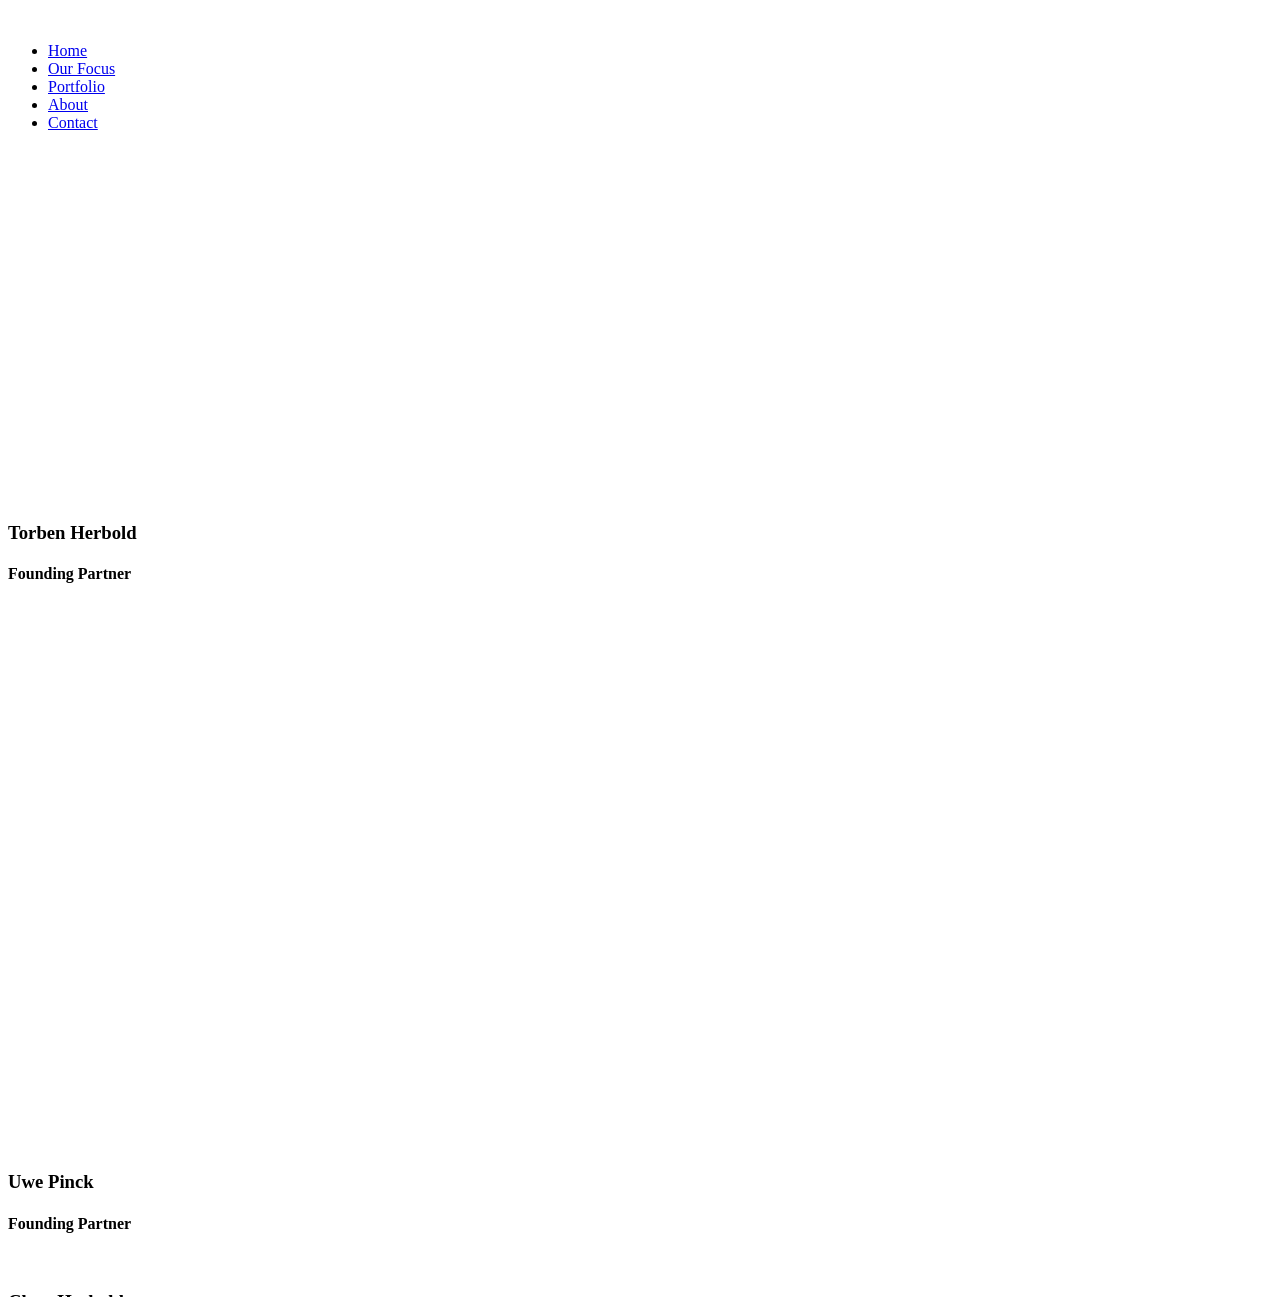
==== commit e23ac013: "Add files via upload" ====
--- a/public/about/index.html
+++ b/public/about/index.html
@@ -1,5 +1,5 @@
-<!DOCTYPE html><!-- This site was created in Webflow. https://webflow.com --><!-- Last Published: Sat Jul 25 2026 16:51:42 GMT+0000 (Coordinated Universal Time) --><html data-wf-domain="www.silvertree-capital.de" data-wf-page="663e1f1463702f4016083b76" data-wf-site="663e1f1363702f4016083b12" lang="en"><head><meta charset="utf-8"/><title>About - Silvertree Captial</title><meta content="At Silvertree Capital, we&#x27;re not just developing properties; we&#x27;re crafting environments where life thrives." name="description"/><meta content="About - Silvertree Captial" property="og:title"/><meta content="At Silvertree Capital, we&#x27;re not just developing properties; we&#x27;re crafting environments where life thrives." property="og:description"/><meta content="About - Silvertree Captial" name="twitter:title"/><meta content="At Silvertree Capital, we&#x27;re not just developing properties; we&#x27;re crafting environments where life thrives." name="twitter:description"/><meta property="og:type" content="website"/><meta content="summary_large_image" name="twitter:card"/><meta content="width=device-width, initial-scale=1" name="viewport"/><meta content="Webflow" name="generator"/><link href="/assets/css/silvertree-capital.webflow.shared.1a8bb2473.css" rel="stylesheet" type="text/css"/><link href="/assets/fonts/fonts.css" rel="stylesheet" type="text/css"/><link href="/styles.css" rel="stylesheet" type="text/css"/><script type="text/javascript">!function(o,c){var n=c.documentElement,t=" w-mod-";n.className+=t+"js",("ontouchstart"in o||o.DocumentTouch&&c instanceof DocumentTouch)&&(n.className+=t+"touch")}(window,document);</script><link href="/assets/images/6a315295fad901d6245e35cb_silvertree-capital-icon.png" rel="icon" type="image/png" sizes="32x32" media="(prefers-color-scheme: light)"/><link href="/assets/images/6a315295fad901d6245e35cb_silvertree-capital-icon.png" rel="icon" type="image/png" sizes="32x32" media="(prefers-color-scheme: dark)"/><link href="/assets/images/6a315295ffee8e875b7d99be_silvertree-capital-icon.png" rel="icon" type="image/png" sizes="48x48"/><link href="/assets/images/6a3152955dd1f8c471ed96b3_silvertree-capital-icon.png" rel="apple-touch-icon" sizes="180x180"/><link href="/assets/images/6a31529553859b2323d731cc_silvertree-capital-icon.png" rel="icon" type="image/png" sizes="192x192"/><link href="/assets/images/6a315295923a7083c7847351_silvertree-capital-icon.png" rel="icon" type="image/png" sizes="512x512"/><style>
+<!DOCTYPE html><!-- This site was created in Webflow. https://webflow.com --><!-- Last Published: Sat Jul 25 2026 16:51:42 GMT+0000 (Coordinated Universal Time) --><html data-wf-domain="www.silvertree-capital.de" data-wf-page="663e1f1463702f4016083b76" data-wf-site="663e1f1363702f4016083b12" lang="en"><head><meta charset="utf-8"/><title>About - Silvertree Capital</title><meta content="Silvertree Capital has owned and operated German residential real estate for more than three decades. We acquire multifamily buildings with value-add potential and pursue opportunistic development. Investing solely from our own balance sheet, we combine disciplined underwriting with hands-on asset management &#8212; and the freedom to hold through cycles." name="description"/><meta content="About - Silvertree Capital" property="og:title"/><meta content="Silvertree Capital has owned and operated German residential real estate for more than three decades. We acquire multifamily buildings with value-add potential and pursue opportunistic development. Investing solely from our own balance sheet, we combine disciplined underwriting with hands-on asset management &#8212; and the freedom to hold through cycles." property="og:description"/><meta content="About - Silvertree Capital" name="twitter:title"/><meta content="Silvertree Capital has owned and operated German residential real estate for more than three decades. We acquire multifamily buildings with value-add potential and pursue opportunistic development. Investing solely from our own balance sheet, we combine disciplined underwriting with hands-on asset management &#8212; and the freedom to hold through cycles." name="twitter:description"/><meta property="og:type" content="website"/><meta content="summary_large_image" name="twitter:card"/><meta content="width=device-width, initial-scale=1" name="viewport"/><meta content="Webflow" name="generator"/><link href="/assets/css/silvertree-capital.webflow.shared.1a8bb2473.css" rel="stylesheet" type="text/css"/><link href="/assets/fonts/fonts.css" rel="stylesheet" type="text/css"/><link href="/styles.css" rel="stylesheet" type="text/css"/><script type="text/javascript">!function(o,c){var n=c.documentElement,t=" w-mod-";n.className+=t+"js",("ontouchstart"in o||o.DocumentTouch&&c instanceof DocumentTouch)&&(n.className+=t+"touch")}(window,document);</script><link href="/assets/images/6a315295fad901d6245e35cb_silvertree-capital-icon.png" rel="icon" type="image/png" sizes="32x32" media="(prefers-color-scheme: light)"/><link href="/assets/images/6a315295fad901d6245e35cb_silvertree-capital-icon.png" rel="icon" type="image/png" sizes="32x32" media="(prefers-color-scheme: dark)"/><link href="/assets/images/6a315295ffee8e875b7d99be_silvertree-capital-icon.png" rel="icon" type="image/png" sizes="48x48"/><link href="/assets/images/6a3152955dd1f8c471ed96b3_silvertree-capital-icon.png" rel="apple-touch-icon" sizes="180x180"/><link href="/assets/images/6a31529553859b2323d731cc_silvertree-capital-icon.png" rel="icon" type="image/png" sizes="192x192"/><link href="/assets/images/6a315295923a7083c7847351_silvertree-capital-icon.png" rel="icon" type="image/png" sizes="512x512"/><style>
   .w-webflow-badge{
   display:none !important;
   }
- </style><script type="text/javascript">window.__WEBFLOW_CURRENCY_SETTINGS = {"currencyCode":"USD","symbol":"$","decimal":".","fractionDigits":2,"group":",","template":"{{wf {\"path\":\"symbol\",\"type\":\"PlainText\"} }} {{wf {\"path\":\"amount\",\"type\":\"CommercePrice\"} }} {{wf {\"path\":\"currencyCode\",\"type\":\"PlainText\"} }}","hideDecimalForWholeNumbers":false};</script></head><body><div class="page-wrapper"><div data-collapse="medium" data-animation="default" data-duration="400" data-w-id="04824156-eced-c654-ab98-88caa897ff70" data-easing="ease" data-easing2="ease" role="banner" class="header w-nav"><div class="container-default w-container"><div class="header-wrapper"><div class="split-content header-right"><a href="/" class="header-link w-nav-brand"><img src="/assets/images/66463c0bfa6e8739a011ad07_white_font_transparent-1.png" sizes="(max-width: 767px) 98vw, (max-width: 991px) 728px, 940px" srcset="/assets/images/66463c0bfa6e8739a011ad07_white_font_transparent-1-p-500.png 500w, /assets/images/66463c0bfa6e8739a011ad07_white_font_transparent-1-p-800.png 800w, /assets/images/66463c0bfa6e8739a011ad07_white_font_transparent-1-p-1080.png 1080w, /assets/images/66463c0bfa6e8739a011ad07_white_font_transparent-1.png 1196w" alt="" class="header-logo"/></a></div><div class="split-content header-left"><nav role="navigation" class="nav-menu w-nav-menu"><ul role="list" class="header-navigation"><li class="nav-item-wrapper"><a href="/" class="nav-link">Home</a></li><li class="nav-item-wrapper"><a href="/our-focus" class="nav-link">Our Focus</a></li><li class="nav-item-wrapper"><a href="/portfolio" class="nav-link">Portfolio</a></li><li class="nav-item-wrapper"><a href="/about" aria-current="page" class="nav-link w--current">About</a></li><li class="nav-item-wrapper"><a href="/contact" class="nav-link">Contact</a></li></ul></nav><div class="menu-button w-nav-button"><div class="menu-button-icon-main-wrap"><div class="menu-button-icon-wrap"><div class="menu-button-icon-line top"></div><div class="menu-button-icon-line middle"></div><div class="menu-button-icon-line bottom"></div></div></div></div></div></div></div></div><div data-w-id="4d869814-b1e2-86d2-db6f-6ff3fe036704" style="opacity:0" class="section about"><div class="container-default section-with-bg w-container"><div><div class="mg-bottom-large-72px"><div class="title-wrapper mg-bottom-24px"><h1 data-w-id="308b2f58-8316-ce92-6986-f30929297d77" style="-webkit-transform:translate3d(0, 0, 0) scale3d(0.97, 0.97, 1) rotateX(0) rotateY(0) rotateZ(0) skew(0, 0);-moz-transform:translate3d(0, 0, 0) scale3d(0.97, 0.97, 1) rotateX(0) rotateY(0) rotateZ(0) skew(0, 0);-ms-transform:translate3d(0, 0, 0) scale3d(0.97, 0.97, 1) rotateX(0) rotateY(0) rotateZ(0) skew(0, 0);transform:translate3d(0, 0, 0) scale3d(0.97, 0.97, 1) rotateX(0) rotateY(0) rotateZ(0) skew(0, 0);opacity:0" class="display-1 color-white home-hero-title">About Us</h1><div data-w-id="308b2f58-8316-ce92-6986-f30929297d79" style="width:0px" class="inline underline-bg"><div class="fill-block bg-neutral-100"></div></div></div><p data-w-id="fbf1f1e9-5c95-83bb-5704-c61bd8c6dc93" style="-webkit-transform:translate3d(0, 0, 0) scale3d(0.97, 0.97, 1) rotateX(0) rotateY(0) rotateZ(0) skew(0, 0);-moz-transform:translate3d(0, 0, 0) scale3d(0.97, 0.97, 1) rotateX(0) rotateY(0) rotateZ(0) skew(0, 0);-ms-transform:translate3d(0, 0, 0) scale3d(0.97, 0.97, 1) rotateX(0) rotateY(0) rotateZ(0) skew(0, 0);transform:translate3d(0, 0, 0) scale3d(0.97, 0.97, 1) rotateX(0) rotateY(0) rotateZ(0) skew(0, 0);opacity:0" class="paragraph-large home-hero-paragraph">Silvertree Capital invests exclusively its own capital into real estate and development opportunities, with a focus on long-term value creation through disciplined capital allocation.</p></div></div></div></div><div class="section bg-neutral-100"><div class="container-default w-container"><div class="_2-column-grid larger-right-column"><div><div class="mg-bottom-48px"><div class="dash---130px mg-bottom-32px"><div class="fill-block bg-primary-1"></div></div><h2 data-w-id="3b1f2982-4ecf-5f47-b687-80a4da2594a7" style="-webkit-transform:translate3d(0, 0, 0) scale3d(0.97, 0.97, 1) rotateX(0) rotateY(0) rotateZ(0) skew(0, 0);-moz-transform:translate3d(0, 0, 0) scale3d(0.97, 0.97, 1) rotateX(0) rotateY(0) rotateZ(0) skew(0, 0);-ms-transform:translate3d(0, 0, 0) scale3d(0.97, 0.97, 1) rotateX(0) rotateY(0) rotateZ(0) skew(0, 0);transform:translate3d(0, 0, 0) scale3d(0.97, 0.97, 1) rotateX(0) rotateY(0) rotateZ(0) skew(0, 0);opacity:0" class="display-2 mg-bottom-0px">Our Mission</h2></div><img class="image about" src="/assets/images/664081c350f24b34f70484ac_fabian-wolf-uXRnFuwpGXM-unsplash-p-1600.jpg" alt="" style="-webkit-transform:translate3d(0, 0, 0) scale3d(0.97, 0.97, 1) rotateX(0) rotateY(0) rotateZ(0) skew(0, 0);-moz-transform:translate3d(0, 0, 0) scale3d(0.97, 0.97, 1) rotateX(0) rotateY(0) rotateZ(0) skew(0, 0);-ms-transform:translate3d(0, 0, 0) scale3d(0.97, 0.97, 1) rotateX(0) rotateY(0) rotateZ(0) skew(0, 0);transform:translate3d(0, 0, 0) scale3d(0.97, 0.97, 1) rotateX(0) rotateY(0) rotateZ(0) skew(0, 0);opacity:0" sizes="(max-width: 4000px) 100vw, 4000px" data-w-id="0867b109-54bb-2ddc-6b40-e6dbf54d7ffa" srcset="/assets/images/664081c350f24b34f70484ac_fabian-wolf-uXRnFuwpGXM-unsplash-p-1600.jpg 500w, /assets/images/664081c350f24b34f70484ac_fabian-wolf-uXRnFuwpGXM-unsplash-p-1080.jpg 1080w"/></div><div id="w-node-cf9bf992-137c-d051-7981-11e50702d712-16083b76" class="inner-container-650px"><p data-w-id="e8ac335a-157c-e675-7a60-fa9070225025" style="-webkit-transform:translate3d(0, 0, 0) scale3d(0.97, 0.97, 1) rotateX(0) rotateY(0) rotateZ(0) skew(0, 0);-moz-transform:translate3d(0, 0, 0) scale3d(0.97, 0.97, 1) rotateX(0) rotateY(0) rotateZ(0) skew(0, 0);-ms-transform:translate3d(0, 0, 0) scale3d(0.97, 0.97, 1) rotateX(0) rotateY(0) rotateZ(0) skew(0, 0);transform:translate3d(0, 0, 0) scale3d(0.97, 0.97, 1) rotateX(0) rotateY(0) rotateZ(0) skew(0, 0);opacity:0" class="mg-bottom-large-72px">We invest in selected opportunities where our market knowledge, hands-on involvement, and long-term perspective allow us to unlock value and enhance performance over time. We take an active approach to managing and improving our assets throughout the cycle.<br/></p><img class="image about" src="/assets/images/664081f5fbe4d7ae2f394a86_chris-unger-et4QEJGX11g-unsplash-p-1600.jpg" alt="" style="-webkit-transform:translate3d(0, 0, 0) scale3d(0.97, 0.97, 1) rotateX(0) rotateY(0) rotateZ(0) skew(0, 0);-moz-transform:translate3d(0, 0, 0) scale3d(0.97, 0.97, 1) rotateX(0) rotateY(0) rotateZ(0) skew(0, 0);-ms-transform:translate3d(0, 0, 0) scale3d(0.97, 0.97, 1) rotateX(0) rotateY(0) rotateZ(0) skew(0, 0);transform:translate3d(0, 0, 0) scale3d(0.97, 0.97, 1) rotateX(0) rotateY(0) rotateZ(0) skew(0, 0);opacity:0" sizes="(max-width: 3978px) 100vw, 3978px" data-w-id="37961eca-471d-b73a-5647-9a72ef8bf08f" srcset="/assets/images/664081f5fbe4d7ae2f394a86_chris-unger-et4QEJGX11g-unsplash-p-1600.jpg 500w, /assets/images/664081f5fbe4d7ae2f394a86_chris-unger-et4QEJGX11g-unsplash-p-1080.jpg 1080w"/></div></div></div></div><div class="section"><div class="container-default w-container"><div><div class="_2-column-grid mg-bottom-48px"><div><div class="dash---130px mg-bottom-32px"><div class="fill-block bg-primary-1"></div></div><h2 data-w-id="2506b163-7005-e95b-2d07-e92a3da76789" style="-webkit-transform:translate3d(0, 0, 0) scale3d(0.97, 0.97, 1) rotateX(0) rotateY(0) rotateZ(0) skew(0, 0);-moz-transform:translate3d(0, 0, 0) scale3d(0.97, 0.97, 1) rotateX(0) rotateY(0) rotateZ(0) skew(0, 0);-ms-transform:translate3d(0, 0, 0) scale3d(0.97, 0.97, 1) rotateX(0) rotateY(0) rotateZ(0) skew(0, 0);transform:translate3d(0, 0, 0) scale3d(0.97, 0.97, 1) rotateX(0) rotateY(0) rotateZ(0) skew(0, 0);opacity:0" class="display-2 mg-bottom-0px">Our Management</h2></div><div id="w-node-_2506b163-7005-e95b-2d07-e92a3da7678b-16083b76" data-w-id="2506b163-7005-e95b-2d07-e92a3da7678b" style="-webkit-transform:translate3d(0, 0, 0) scale3d(0.97, 0.97, 1) rotateX(0) rotateY(0) rotateZ(0) skew(0, 0);-moz-transform:translate3d(0, 0, 0) scale3d(0.97, 0.97, 1) rotateX(0) rotateY(0) rotateZ(0) skew(0, 0);-ms-transform:translate3d(0, 0, 0) scale3d(0.97, 0.97, 1) rotateX(0) rotateY(0) rotateZ(0) skew(0, 0);transform:translate3d(0, 0, 0) scale3d(0.97, 0.97, 1) rotateX(0) rotateY(0) rotateZ(0) skew(0, 0);opacity:0"></div></div></div><div id="w-node-b0edd016-19ca-bb01-1bc6-6f5aee6fe79c-16083b76" class="w-layout-layout quick-stack wf-layout-layout"><div class="w-layout-cell"><img src="/assets/images/6655da181cdad0244ff8686c_Torben-1-p-800.png" loading="lazy" sizes="(max-width: 3375px) 100vw, 3375px" srcset="/assets/images/6655da181cdad0244ff8686c_Torben-1-p-500.png 500w, /assets/images/6655da181cdad0244ff8686c_Torben-1-p-800.png 800w, /assets/images/6655da181cdad0244ff8686c_Torben-1-p-1080.png 1080w, /assets/images/6655da181cdad0244ff8686c_Torben-1-p-1600.png 1600w" alt=""/><div><h3 class="heading">Torben Herbold</h3><h4 class="text-single-uppercase medium">Founding Partner</h4></div></div><div class="w-layout-cell"><img src="/assets/images/6655da17ba5be57d920dbcf2_Uwe-1-p-800.png" loading="lazy" width="544" sizes="(max-width: 479px) 100vw, 544px" alt="" srcset="/assets/images/6655da17ba5be57d920dbcf2_Uwe-1-p-500.png 500w, /assets/images/6655da17ba5be57d920dbcf2_Uwe-1-p-800.png 800w, /assets/images/6655da17ba5be57d920dbcf2_Uwe-1-p-1080.png 1080w, /assets/images/6655da17ba5be57d920dbcf2_Uwe-1-p-1600.png 1600w"/><div><h3 class="heading">Uwe Pinck</h3><h4 class="text-single-uppercase medium">Founding Partner</h4></div></div><div class="w-layout-cell"><img src="/assets/images/6655da188ce4aad27894f478_Claas-1-p-800.png" loading="lazy" sizes="(max-width: 3375px) 100vw, 3375px" srcset="/assets/images/6655da188ce4aad27894f478_Claas-1-p-500.png 500w, /assets/images/6655da188ce4aad27894f478_Claas-1-p-800.png 800w, /assets/images/6655da188ce4aad27894f478_Claas-1-p-1080.png 1080w, /assets/images/6655da188ce4aad27894f478_Claas-1-p-1600.png 1600w" alt=""/><div><h3 class="heading">Claas Herbold</h3><h4 class="text-single-uppercase medium">director</h4></div></div></div></div></div><div class="section bg-neutral-100 mask"><div class="container-default w-container"><div><div class="_2-column-grid mg-bottom-48px"><div><div class="dash---130px mg-bottom-32px"><div class="fill-block bg-primary-1"></div></div><h2 data-w-id="1bf3bd34-3ce9-e74c-19a0-66e1411b6836" style="-webkit-transform:translate3d(0, 0, 0) scale3d(0.97, 0.97, 1) rotateX(0) rotateY(0) rotateZ(0) skew(0, 0);-moz-transform:translate3d(0, 0, 0) scale3d(0.97, 0.97, 1) rotateX(0) rotateY(0) rotateZ(0) skew(0, 0);-ms-transform:translate3d(0, 0, 0) scale3d(0.97, 0.97, 1) rotateX(0) rotateY(0) rotateZ(0) skew(0, 0);transform:translate3d(0, 0, 0) scale3d(0.97, 0.97, 1) rotateX(0) rotateY(0) rotateZ(0) skew(0, 0);opacity:0" class="display-2 mg-bottom-0px">Our Office</h2></div></div><div data-delay="4000" data-animation="slide" class="slider mg-bottom-mobile w-slider" data-autoplay="false" data-easing="ease" data-hide-arrows="false" data-disable-swipe="false" data-autoplay-limit="0" data-nav-spacing="3" data-duration="500" data-infinite="true"><div data-w-id="abdd3b18-5d66-8b37-345d-62be607b14fc" style="-webkit-transform:translate3d(0, 0, 0) scale3d(0.97, 0.97, 1) rotateX(0) rotateY(0) rotateZ(0) skew(0, 0);-moz-transform:translate3d(0, 0, 0) scale3d(0.97, 0.97, 1) rotateX(0) rotateY(0) rotateZ(0) skew(0, 0);-ms-transform:translate3d(0, 0, 0) scale3d(0.97, 0.97, 1) rotateX(0) rotateY(0) rotateZ(0) skew(0, 0);transform:translate3d(0, 0, 0) scale3d(0.97, 0.97, 1) rotateX(0) rotateY(0) rotateZ(0) skew(0, 0);opacity:0" class="false-mask inner-container-980px w-slider-mask"><div class="slide inner-container-980px w-slide"><div class="card slider-card"><div id="w-node-_40b0ed5f-c1fc-80ae-57c7-1355a8da7551-16083b76"><h3 class="display-3 mg-bottom-40px">Hamburg</h3><div class="mg-bottom-40px mg-mb-24px"><h4>Address</h4><div class="paragraph-large">Langenstücken 34, 22393 Hamburg, Germany</div></div></div><div id="w-node-_5ba2a171-0319-2ac8-0be4-a2da02097555-16083b76" class="image-wrapper"><img src="/assets/images/664b43d7c8dc3d1ed43a28a2_Screenshot-2024-05-20-at-14.32-1.png" alt="" sizes="(max-width: 980px) 100vw, 980px" srcset="/assets/images/664b43d7c8dc3d1ed43a28a2_Screenshot-2024-05-20-at-14.32-1-p-800.png 500w, /assets/images/664b43d7c8dc3d1ed43a28a2_Screenshot-2024-05-20-at-14.32-1.png 980w" class="image full-image"/></div></div></div></div><div data-w-id="abdd3b18-5d66-8b37-345d-62be607b14ff" style="-webkit-transform:translate3d(0, 0, 0) scale3d(0.97, 0.97, 1) rotateX(0) rotateY(0) rotateZ(0) skew(0, 0);-moz-transform:translate3d(0, 0, 0) scale3d(0.97, 0.97, 1) rotateX(0) rotateY(0) rotateZ(0) skew(0, 0);-ms-transform:translate3d(0, 0, 0) scale3d(0.97, 0.97, 1) rotateX(0) rotateY(0) rotateZ(0) skew(0, 0);transform:translate3d(0, 0, 0) scale3d(0.97, 0.97, 1) rotateX(0) rotateY(0) rotateZ(0) skew(0, 0);opacity:0" class="slider-arrow left w-slider-arrow-left"><div class="chevron"></div></div><div data-w-id="abdd3b18-5d66-8b37-345d-62be607b1501" style="-webkit-transform:translate3d(0, 0, 0) scale3d(0.97, 0.97, 1) rotateX(0) rotateY(0) rotateZ(0) skew(0, 0);-moz-transform:translate3d(0, 0, 0) scale3d(0.97, 0.97, 1) rotateX(0) rotateY(0) rotateZ(0) skew(0, 0);-ms-transform:translate3d(0, 0, 0) scale3d(0.97, 0.97, 1) rotateX(0) rotateY(0) rotateZ(0) skew(0, 0);transform:translate3d(0, 0, 0) scale3d(0.97, 0.97, 1) rotateX(0) rotateY(0) rotateZ(0) skew(0, 0);opacity:0" class="slider-arrow w-slider-arrow-right"><div class="chevron"></div></div><div class="slide-nav w-slider-nav w-round"></div></div></div></div></div><footer class="footer"><div class="container-default"><div class="w-layout-grid footer-grid middle"><div><img src="/assets/images/66463c0bfa6e8739a011ad07_white_font_transparent-1.png" width="159" sizes="(max-width: 479px) 47vw, 159px" srcset="/assets/images/66463c0bfa6e8739a011ad07_white_font_transparent-1-p-500.png 500w, /assets/images/66463c0bfa6e8739a011ad07_white_font_transparent-1-p-800.png 800w, /assets/images/66463c0bfa6e8739a011ad07_white_font_transparent-1-p-1080.png 1080w, /assets/images/66463c0bfa6e8739a011ad07_white_font_transparent-1.png 1196w" alt="" class="footer-logo"/><div class="div-block-2"></div><p data-w-id="c22730ce-92e0-a5aa-b1f7-70bd97928b49" class="color-neutral-400 mg-bottom-0px">Leveraging deep market insights, we target investments that deliver favorable risk-adjusted returns.</p><div class="div-block"></div><div data-w-id="bd1c255a-5fb5-524e-faff-4a896b7d5a93" class="_2-buttons-wrap"><a href="/contact" class="button-primary button-white _2-buttons w-inline-block"><div>Get in touch<span class="button-arrow"></span></div><div class="underline-wrap"><div class="button-underline white"></div></div></a></div></div><div id="w-node-_48917d72-5402-0e43-5517-68550283e1ba-ae2f46c5" data-w-id="48917d72-5402-0e43-5517-68550283e1ba" class="footer-column"><div class="footer-title mg-bottom-40px">Pages</div><div class="footer-nav-wrapper"><ul role="list" class="footer-nav"><li class="footer-nav-item"><a href="/" class="footer-link">Home</a></li><li class="footer-nav-item"><a href="/our-focus" class="footer-link">Our Focus</a></li><li class="footer-nav-item"><a href="/portfolio" class="footer-link">Portfolio</a></li><li class="footer-nav-item"><a href="/about" aria-current="page" class="footer-link w--current">About</a></li><li class="footer-nav-item"><a href="/contact" class="footer-link">Contact</a></li></ul></div></div></div><div class="footer-bottom-content"><div><div data-w-id="22f1d813-2ba8-69a6-baca-3d41fc54634a">Copyright © Silvertree Capital - <a href="/impressum" class="link">Legal notice</a> - <a href="/datenschutz" class="link">Data privacy</a></div></div></div></div></footer></div><script src="/assets/js/jquery-3.5.1.min.dc5e7f18c8.js" type="text/javascript"></script><script src="/assets/js/webflow.schunk.161f08e56d0294aa.js" type="text/javascript"></script><script src="/assets/js/webflow.schunk.1b6f95f79d54daef.js" type="text/javascript"></script><script src="/assets/js/webflow.schunk.bad753b47b970d67.js" type="text/javascript"></script><script src="/assets/js/webflow.6b725c12.0cbb1a4dad8b4aff.js" type="text/javascript"></script></body></html>+ </style><script type="text/javascript">window.__WEBFLOW_CURRENCY_SETTINGS = {"currencyCode":"USD","symbol":"$","decimal":".","fractionDigits":2,"group":",","template":"{{wf {\"path\":\"symbol\",\"type\":\"PlainText\"} }} {{wf {\"path\":\"amount\",\"type\":\"CommercePrice\"} }} {{wf {\"path\":\"currencyCode\",\"type\":\"PlainText\"} }}","hideDecimalForWholeNumbers":false};</script></head><body><div class="page-wrapper"><div data-collapse="medium" data-animation="default" data-duration="400" data-w-id="04824156-eced-c654-ab98-88caa897ff70" data-easing="ease" data-easing2="ease" role="banner" class="header w-nav"><div class="container-default w-container"><div class="header-wrapper"><div class="split-content header-right"><a href="/" class="header-link w-nav-brand"><img src="/assets/images/66463c0bfa6e8739a011ad07_white_font_transparent-1.png" sizes="(max-width: 767px) 98vw, (max-width: 991px) 728px, 940px" srcset="/assets/images/66463c0bfa6e8739a011ad07_white_font_transparent-1-p-500.png 500w, /assets/images/66463c0bfa6e8739a011ad07_white_font_transparent-1-p-800.png 800w, /assets/images/66463c0bfa6e8739a011ad07_white_font_transparent-1-p-1080.png 1080w, /assets/images/66463c0bfa6e8739a011ad07_white_font_transparent-1.png 1196w" alt="" class="header-logo"/></a></div><div class="split-content header-left"><nav role="navigation" class="nav-menu w-nav-menu"><ul role="list" class="header-navigation"><li class="nav-item-wrapper"><a href="/" class="nav-link">Home</a></li><li class="nav-item-wrapper"><a href="/our-focus" class="nav-link">Our Focus</a></li><li class="nav-item-wrapper"><a href="/portfolio" class="nav-link">Portfolio</a></li><li class="nav-item-wrapper"><a href="/about" aria-current="page" class="nav-link w--current">About</a></li><li class="nav-item-wrapper"><a href="/contact" class="nav-link">Contact</a></li></ul></nav><div class="menu-button w-nav-button"><div class="menu-button-icon-main-wrap"><div class="menu-button-icon-wrap"><div class="menu-button-icon-line top"></div><div class="menu-button-icon-line middle"></div><div class="menu-button-icon-line bottom"></div></div></div></div></div></div></div></div><div data-w-id="4d869814-b1e2-86d2-db6f-6ff3fe036704" style="opacity:0" class="section about"><div class="container-default section-with-bg w-container"><div><div class="mg-bottom-large-72px"><div class="title-wrapper mg-bottom-24px"><h1 data-w-id="308b2f58-8316-ce92-6986-f30929297d77" style="-webkit-transform:translate3d(0, 0, 0) scale3d(0.97, 0.97, 1) rotateX(0) rotateY(0) rotateZ(0) skew(0, 0);-moz-transform:translate3d(0, 0, 0) scale3d(0.97, 0.97, 1) rotateX(0) rotateY(0) rotateZ(0) skew(0, 0);-ms-transform:translate3d(0, 0, 0) scale3d(0.97, 0.97, 1) rotateX(0) rotateY(0) rotateZ(0) skew(0, 0);transform:translate3d(0, 0, 0) scale3d(0.97, 0.97, 1) rotateX(0) rotateY(0) rotateZ(0) skew(0, 0);opacity:0" class="display-1 color-white home-hero-title">About Us</h1><div data-w-id="308b2f58-8316-ce92-6986-f30929297d79" style="width:0px" class="inline underline-bg"><div class="fill-block bg-neutral-100"></div></div></div><p data-w-id="fbf1f1e9-5c95-83bb-5704-c61bd8c6dc93" style="-webkit-transform:translate3d(0, 0, 0) scale3d(0.97, 0.97, 1) rotateX(0) rotateY(0) rotateZ(0) skew(0, 0);-moz-transform:translate3d(0, 0, 0) scale3d(0.97, 0.97, 1) rotateX(0) rotateY(0) rotateZ(0) skew(0, 0);-ms-transform:translate3d(0, 0, 0) scale3d(0.97, 0.97, 1) rotateX(0) rotateY(0) rotateZ(0) skew(0, 0);transform:translate3d(0, 0, 0) scale3d(0.97, 0.97, 1) rotateX(0) rotateY(0) rotateZ(0) skew(0, 0);opacity:0" class="paragraph-large home-hero-paragraph">Silvertree Capital has owned and operated German residential real estate for more than three decades. We acquire multifamily buildings with value-add potential and pursue opportunistic development. Investing solely from our own balance sheet, we combine disciplined underwriting with hands-on asset management &#8212; and the freedom to hold through cycles.</p></div></div></div></div><div class="section bg-neutral-100"><div class="container-default w-container"><div class="_2-column-grid larger-right-column"><div><div class="mg-bottom-48px"><div class="dash---130px mg-bottom-32px"><div class="fill-block bg-primary-1"></div></div><h2 data-w-id="3b1f2982-4ecf-5f47-b687-80a4da2594a7" style="-webkit-transform:translate3d(0, 0, 0) scale3d(0.97, 0.97, 1) rotateX(0) rotateY(0) rotateZ(0) skew(0, 0);-moz-transform:translate3d(0, 0, 0) scale3d(0.97, 0.97, 1) rotateX(0) rotateY(0) rotateZ(0) skew(0, 0);-ms-transform:translate3d(0, 0, 0) scale3d(0.97, 0.97, 1) rotateX(0) rotateY(0) rotateZ(0) skew(0, 0);transform:translate3d(0, 0, 0) scale3d(0.97, 0.97, 1) rotateX(0) rotateY(0) rotateZ(0) skew(0, 0);opacity:0" class="display-2 mg-bottom-0px">Our Mission</h2></div><img class="image about" src="/assets/images/664081c350f24b34f70484ac_fabian-wolf-uXRnFuwpGXM-unsplash-p-1600.jpg" alt="" style="-webkit-transform:translate3d(0, 0, 0) scale3d(0.97, 0.97, 1) rotateX(0) rotateY(0) rotateZ(0) skew(0, 0);-moz-transform:translate3d(0, 0, 0) scale3d(0.97, 0.97, 1) rotateX(0) rotateY(0) rotateZ(0) skew(0, 0);-ms-transform:translate3d(0, 0, 0) scale3d(0.97, 0.97, 1) rotateX(0) rotateY(0) rotateZ(0) skew(0, 0);transform:translate3d(0, 0, 0) scale3d(0.97, 0.97, 1) rotateX(0) rotateY(0) rotateZ(0) skew(0, 0);opacity:0" sizes="(max-width: 4000px) 100vw, 4000px" data-w-id="0867b109-54bb-2ddc-6b40-e6dbf54d7ffa" srcset="/assets/images/664081c350f24b34f70484ac_fabian-wolf-uXRnFuwpGXM-unsplash-p-1600.jpg 500w, /assets/images/664081c350f24b34f70484ac_fabian-wolf-uXRnFuwpGXM-unsplash-p-1080.jpg 1080w"/></div><div id="w-node-cf9bf992-137c-d051-7981-11e50702d712-16083b76" class="inner-container-650px"><p data-w-id="e8ac335a-157c-e675-7a60-fa9070225025" style="-webkit-transform:translate3d(0, 0, 0) scale3d(0.97, 0.97, 1) rotateX(0) rotateY(0) rotateZ(0) skew(0, 0);-moz-transform:translate3d(0, 0, 0) scale3d(0.97, 0.97, 1) rotateX(0) rotateY(0) rotateZ(0) skew(0, 0);-ms-transform:translate3d(0, 0, 0) scale3d(0.97, 0.97, 1) rotateX(0) rotateY(0) rotateZ(0) skew(0, 0);transform:translate3d(0, 0, 0) scale3d(0.97, 0.97, 1) rotateX(0) rotateY(0) rotateZ(0) skew(0, 0);opacity:0" class="mg-bottom-large-72px">We invest in selected opportunities where our market knowledge, hands-on involvement, and long-term perspective let us unlock value. We take an active role in managing and improving every asset we own &#8212; from acquisition through repositioning to long-term ownership.<br/></p><img class="image about" src="/assets/images/664081f5fbe4d7ae2f394a86_chris-unger-et4QEJGX11g-unsplash-p-1600.jpg" alt="" style="-webkit-transform:translate3d(0, 0, 0) scale3d(0.97, 0.97, 1) rotateX(0) rotateY(0) rotateZ(0) skew(0, 0);-moz-transform:translate3d(0, 0, 0) scale3d(0.97, 0.97, 1) rotateX(0) rotateY(0) rotateZ(0) skew(0, 0);-ms-transform:translate3d(0, 0, 0) scale3d(0.97, 0.97, 1) rotateX(0) rotateY(0) rotateZ(0) skew(0, 0);transform:translate3d(0, 0, 0) scale3d(0.97, 0.97, 1) rotateX(0) rotateY(0) rotateZ(0) skew(0, 0);opacity:0" sizes="(max-width: 3978px) 100vw, 3978px" data-w-id="37961eca-471d-b73a-5647-9a72ef8bf08f" srcset="/assets/images/664081f5fbe4d7ae2f394a86_chris-unger-et4QEJGX11g-unsplash-p-1600.jpg 500w, /assets/images/664081f5fbe4d7ae2f394a86_chris-unger-et4QEJGX11g-unsplash-p-1080.jpg 1080w"/></div></div></div></div><div class="section"><div class="container-default w-container"><div><div class="_2-column-grid mg-bottom-48px"><div><div class="dash---130px mg-bottom-32px"><div class="fill-block bg-primary-1"></div></div><h2 data-w-id="2506b163-7005-e95b-2d07-e92a3da76789" style="-webkit-transform:translate3d(0, 0, 0) scale3d(0.97, 0.97, 1) rotateX(0) rotateY(0) rotateZ(0) skew(0, 0);-moz-transform:translate3d(0, 0, 0) scale3d(0.97, 0.97, 1) rotateX(0) rotateY(0) rotateZ(0) skew(0, 0);-ms-transform:translate3d(0, 0, 0) scale3d(0.97, 0.97, 1) rotateX(0) rotateY(0) rotateZ(0) skew(0, 0);transform:translate3d(0, 0, 0) scale3d(0.97, 0.97, 1) rotateX(0) rotateY(0) rotateZ(0) skew(0, 0);opacity:0" class="display-2 mg-bottom-0px">Our Management</h2></div><div id="w-node-_2506b163-7005-e95b-2d07-e92a3da7678b-16083b76" data-w-id="2506b163-7005-e95b-2d07-e92a3da7678b" style="-webkit-transform:translate3d(0, 0, 0) scale3d(0.97, 0.97, 1) rotateX(0) rotateY(0) rotateZ(0) skew(0, 0);-moz-transform:translate3d(0, 0, 0) scale3d(0.97, 0.97, 1) rotateX(0) rotateY(0) rotateZ(0) skew(0, 0);-ms-transform:translate3d(0, 0, 0) scale3d(0.97, 0.97, 1) rotateX(0) rotateY(0) rotateZ(0) skew(0, 0);transform:translate3d(0, 0, 0) scale3d(0.97, 0.97, 1) rotateX(0) rotateY(0) rotateZ(0) skew(0, 0);opacity:0"></div></div></div><div id="w-node-b0edd016-19ca-bb01-1bc6-6f5aee6fe79c-16083b76" class="w-layout-layout quick-stack wf-layout-layout"><div class="w-layout-cell"><img src="/assets/images/6655da181cdad0244ff8686c_Torben-1-p-800.png" loading="lazy" sizes="(max-width: 3375px) 100vw, 3375px" srcset="/assets/images/6655da181cdad0244ff8686c_Torben-1-p-500.png 500w, /assets/images/6655da181cdad0244ff8686c_Torben-1-p-800.png 800w, /assets/images/6655da181cdad0244ff8686c_Torben-1-p-1080.png 1080w, /assets/images/6655da181cdad0244ff8686c_Torben-1-p-1600.png 1600w" alt=""/><div><h3 class="heading">Torben Herbold</h3><h4 class="text-single-uppercase medium">Founding Partner</h4></div></div><div class="w-layout-cell"><img src="/assets/images/6655da17ba5be57d920dbcf2_Uwe-1-p-800.png" loading="lazy" width="544" sizes="(max-width: 479px) 100vw, 544px" alt="" srcset="/assets/images/6655da17ba5be57d920dbcf2_Uwe-1-p-500.png 500w, /assets/images/6655da17ba5be57d920dbcf2_Uwe-1-p-800.png 800w, /assets/images/6655da17ba5be57d920dbcf2_Uwe-1-p-1080.png 1080w, /assets/images/6655da17ba5be57d920dbcf2_Uwe-1-p-1600.png 1600w"/><div><h3 class="heading">Uwe Pinck</h3><h4 class="text-single-uppercase medium">Founding Partner</h4></div></div><div class="w-layout-cell"><img src="/assets/images/6655da188ce4aad27894f478_Claas-1-p-800.png" loading="lazy" sizes="(max-width: 3375px) 100vw, 3375px" srcset="/assets/images/6655da188ce4aad27894f478_Claas-1-p-500.png 500w, /assets/images/6655da188ce4aad27894f478_Claas-1-p-800.png 800w, /assets/images/6655da188ce4aad27894f478_Claas-1-p-1080.png 1080w, /assets/images/6655da188ce4aad27894f478_Claas-1-p-1600.png 1600w" alt=""/><div><h3 class="heading">Claas Herbold</h3><h4 class="text-single-uppercase medium">director</h4></div></div></div></div></div><div class="section bg-neutral-100 mask"><div class="container-default w-container"><div><div class="_2-column-grid mg-bottom-48px"><div><div class="dash---130px mg-bottom-32px"><div class="fill-block bg-primary-1"></div></div><h2 data-w-id="1bf3bd34-3ce9-e74c-19a0-66e1411b6836" style="-webkit-transform:translate3d(0, 0, 0) scale3d(0.97, 0.97, 1) rotateX(0) rotateY(0) rotateZ(0) skew(0, 0);-moz-transform:translate3d(0, 0, 0) scale3d(0.97, 0.97, 1) rotateX(0) rotateY(0) rotateZ(0) skew(0, 0);-ms-transform:translate3d(0, 0, 0) scale3d(0.97, 0.97, 1) rotateX(0) rotateY(0) rotateZ(0) skew(0, 0);transform:translate3d(0, 0, 0) scale3d(0.97, 0.97, 1) rotateX(0) rotateY(0) rotateZ(0) skew(0, 0);opacity:0" class="display-2 mg-bottom-0px">Our Office</h2></div></div><div data-delay="4000" data-animation="slide" class="slider mg-bottom-mobile w-slider" data-autoplay="false" data-easing="ease" data-hide-arrows="false" data-disable-swipe="false" data-autoplay-limit="0" data-nav-spacing="3" data-duration="500" data-infinite="true"><div data-w-id="abdd3b18-5d66-8b37-345d-62be607b14fc" style="-webkit-transform:translate3d(0, 0, 0) scale3d(0.97, 0.97, 1) rotateX(0) rotateY(0) rotateZ(0) skew(0, 0);-moz-transform:translate3d(0, 0, 0) scale3d(0.97, 0.97, 1) rotateX(0) rotateY(0) rotateZ(0) skew(0, 0);-ms-transform:translate3d(0, 0, 0) scale3d(0.97, 0.97, 1) rotateX(0) rotateY(0) rotateZ(0) skew(0, 0);transform:translate3d(0, 0, 0) scale3d(0.97, 0.97, 1) rotateX(0) rotateY(0) rotateZ(0) skew(0, 0);opacity:0" class="false-mask inner-container-980px w-slider-mask"><div class="slide inner-container-980px w-slide"><div class="card slider-card"><div id="w-node-_40b0ed5f-c1fc-80ae-57c7-1355a8da7551-16083b76"><h3 class="display-3 mg-bottom-40px">Hamburg</h3><div class="mg-bottom-40px mg-mb-24px"><h4>Address</h4><div class="paragraph-large">Langenstücken 34, 22393 Hamburg, Germany</div></div></div><div id="w-node-_5ba2a171-0319-2ac8-0be4-a2da02097555-16083b76" class="image-wrapper"><img src="/assets/images/664b43d7c8dc3d1ed43a28a2_Screenshot-2024-05-20-at-14.32-1.png" alt="" sizes="(max-width: 980px) 100vw, 980px" srcset="/assets/images/664b43d7c8dc3d1ed43a28a2_Screenshot-2024-05-20-at-14.32-1-p-800.png 500w, /assets/images/664b43d7c8dc3d1ed43a28a2_Screenshot-2024-05-20-at-14.32-1.png 980w" class="image full-image"/></div></div></div></div><div data-w-id="abdd3b18-5d66-8b37-345d-62be607b14ff" style="-webkit-transform:translate3d(0, 0, 0) scale3d(0.97, 0.97, 1) rotateX(0) rotateY(0) rotateZ(0) skew(0, 0);-moz-transform:translate3d(0, 0, 0) scale3d(0.97, 0.97, 1) rotateX(0) rotateY(0) rotateZ(0) skew(0, 0);-ms-transform:translate3d(0, 0, 0) scale3d(0.97, 0.97, 1) rotateX(0) rotateY(0) rotateZ(0) skew(0, 0);transform:translate3d(0, 0, 0) scale3d(0.97, 0.97, 1) rotateX(0) rotateY(0) rotateZ(0) skew(0, 0);opacity:0" class="slider-arrow left w-slider-arrow-left"><div class="chevron"></div></div><div data-w-id="abdd3b18-5d66-8b37-345d-62be607b1501" style="-webkit-transform:translate3d(0, 0, 0) scale3d(0.97, 0.97, 1) rotateX(0) rotateY(0) rotateZ(0) skew(0, 0);-moz-transform:translate3d(0, 0, 0) scale3d(0.97, 0.97, 1) rotateX(0) rotateY(0) rotateZ(0) skew(0, 0);-ms-transform:translate3d(0, 0, 0) scale3d(0.97, 0.97, 1) rotateX(0) rotateY(0) rotateZ(0) skew(0, 0);transform:translate3d(0, 0, 0) scale3d(0.97, 0.97, 1) rotateX(0) rotateY(0) rotateZ(0) skew(0, 0);opacity:0" class="slider-arrow w-slider-arrow-right"><div class="chevron"></div></div><div class="slide-nav w-slider-nav w-round"></div></div></div></div></div><footer class="footer"><div class="container-default"><div class="w-layout-grid footer-grid middle"><div><img src="/assets/images/66463c0bfa6e8739a011ad07_white_font_transparent-1.png" width="159" sizes="(max-width: 479px) 47vw, 159px" srcset="/assets/images/66463c0bfa6e8739a011ad07_white_font_transparent-1-p-500.png 500w, /assets/images/66463c0bfa6e8739a011ad07_white_font_transparent-1-p-800.png 800w, /assets/images/66463c0bfa6e8739a011ad07_white_font_transparent-1-p-1080.png 1080w, /assets/images/66463c0bfa6e8739a011ad07_white_font_transparent-1.png 1196w" alt="" class="footer-logo"/><div class="div-block-2"></div><p data-w-id="c22730ce-92e0-a5aa-b1f7-70bd97928b49" class="color-neutral-400 mg-bottom-0px">Leveraging deep market insights, we target investments that deliver favorable risk-adjusted returns.</p><div class="div-block"></div><div data-w-id="bd1c255a-5fb5-524e-faff-4a896b7d5a93" class="_2-buttons-wrap"><a href="/contact" class="button-primary button-white _2-buttons w-inline-block"><div>Get in touch<span class="button-arrow"></span></div><div class="underline-wrap"><div class="button-underline white"></div></div></a></div></div><div id="w-node-_48917d72-5402-0e43-5517-68550283e1ba-ae2f46c5" data-w-id="48917d72-5402-0e43-5517-68550283e1ba" class="footer-column"><div class="footer-title mg-bottom-40px">Pages</div><div class="footer-nav-wrapper"><ul role="list" class="footer-nav"><li class="footer-nav-item"><a href="/" class="footer-link">Home</a></li><li class="footer-nav-item"><a href="/our-focus" class="footer-link">Our Focus</a></li><li class="footer-nav-item"><a href="/portfolio" class="footer-link">Portfolio</a></li><li class="footer-nav-item"><a href="/about" aria-current="page" class="footer-link w--current">About</a></li><li class="footer-nav-item"><a href="/contact" class="footer-link">Contact</a></li></ul></div></div></div><div class="footer-bottom-content"><div><div data-w-id="22f1d813-2ba8-69a6-baca-3d41fc54634a">Copyright © Silvertree Capital - <a href="/impressum" class="link">Legal notice</a> - <a href="/datenschutz" class="link">Data privacy</a></div></div></div></div></footer></div><script src="/assets/js/jquery-3.5.1.min.dc5e7f18c8.js" type="text/javascript"></script><script src="/assets/js/webflow.schunk.161f08e56d0294aa.js" type="text/javascript"></script><script src="/assets/js/webflow.schunk.1b6f95f79d54daef.js" type="text/javascript"></script><script src="/assets/js/webflow.schunk.bad753b47b970d67.js" type="text/javascript"></script><script src="/assets/js/webflow.6b725c12.0cbb1a4dad8b4aff.js" type="text/javascript"></script></body></html>
